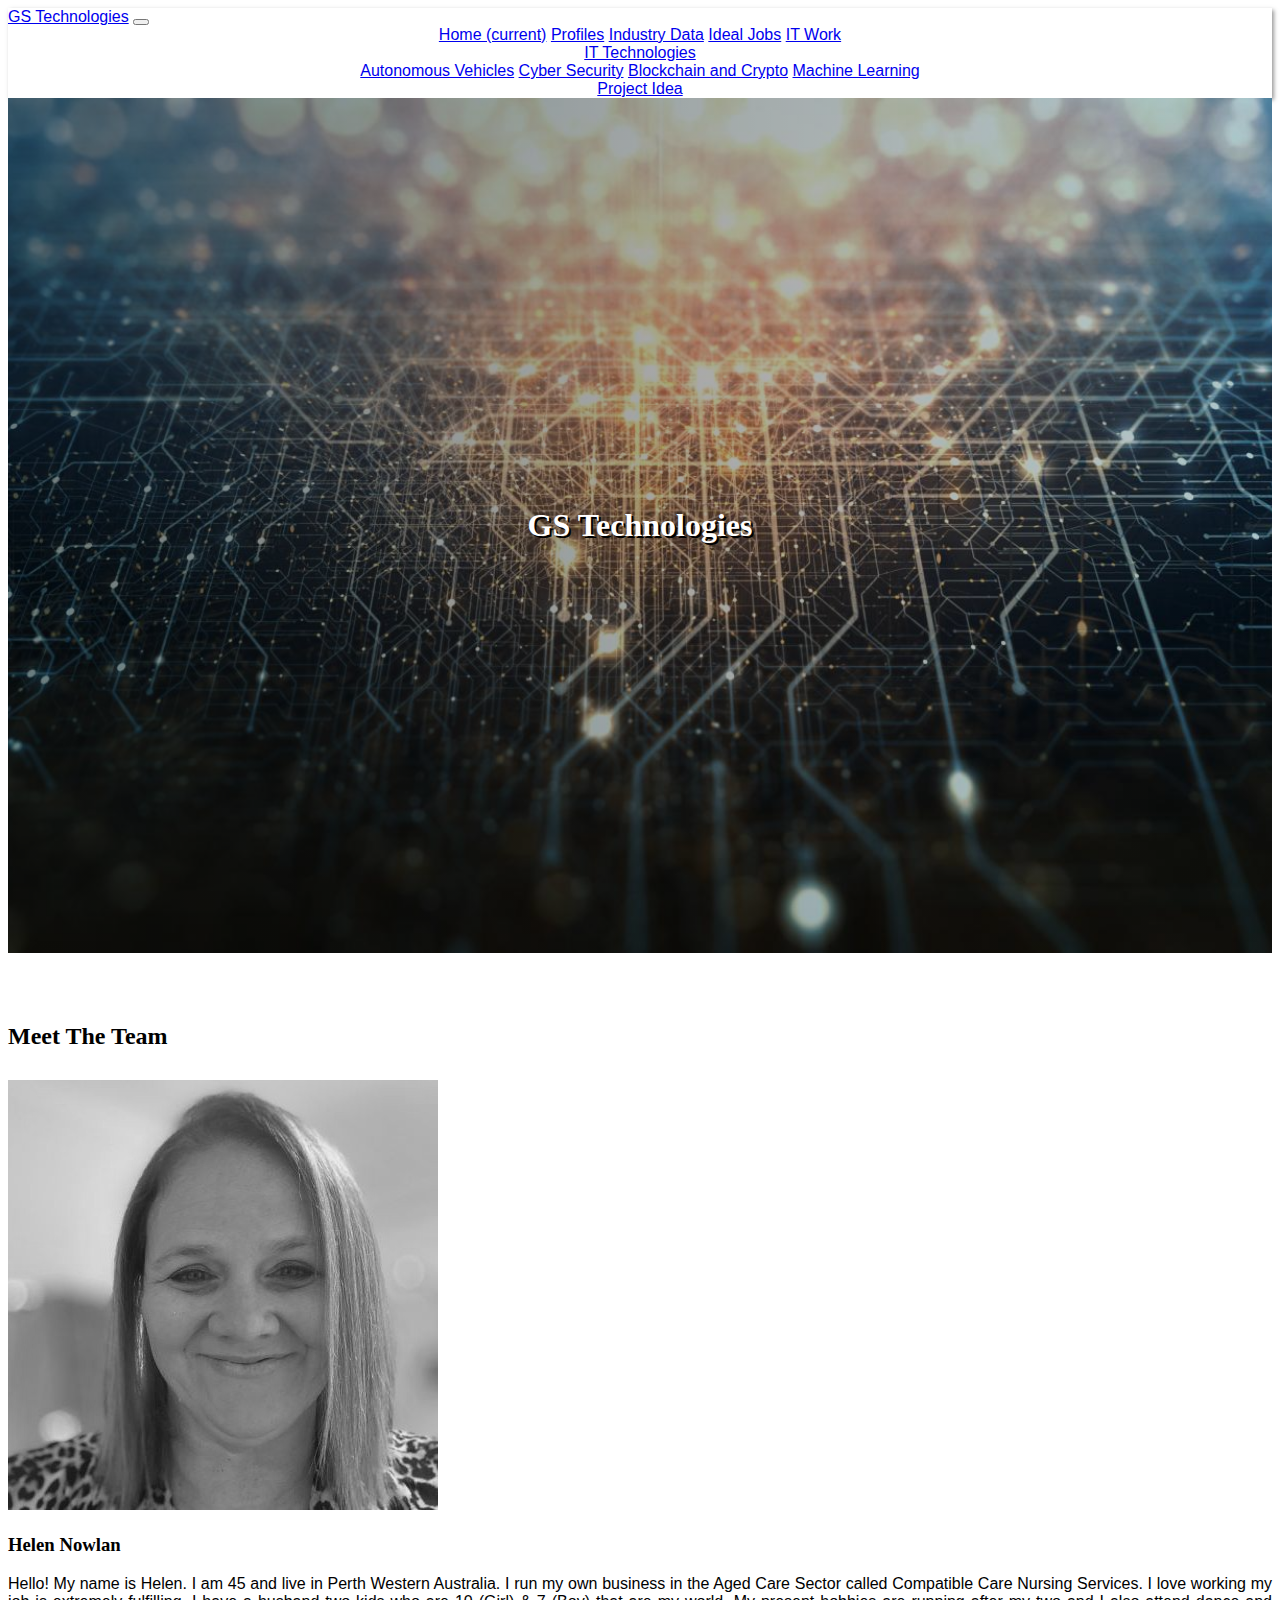
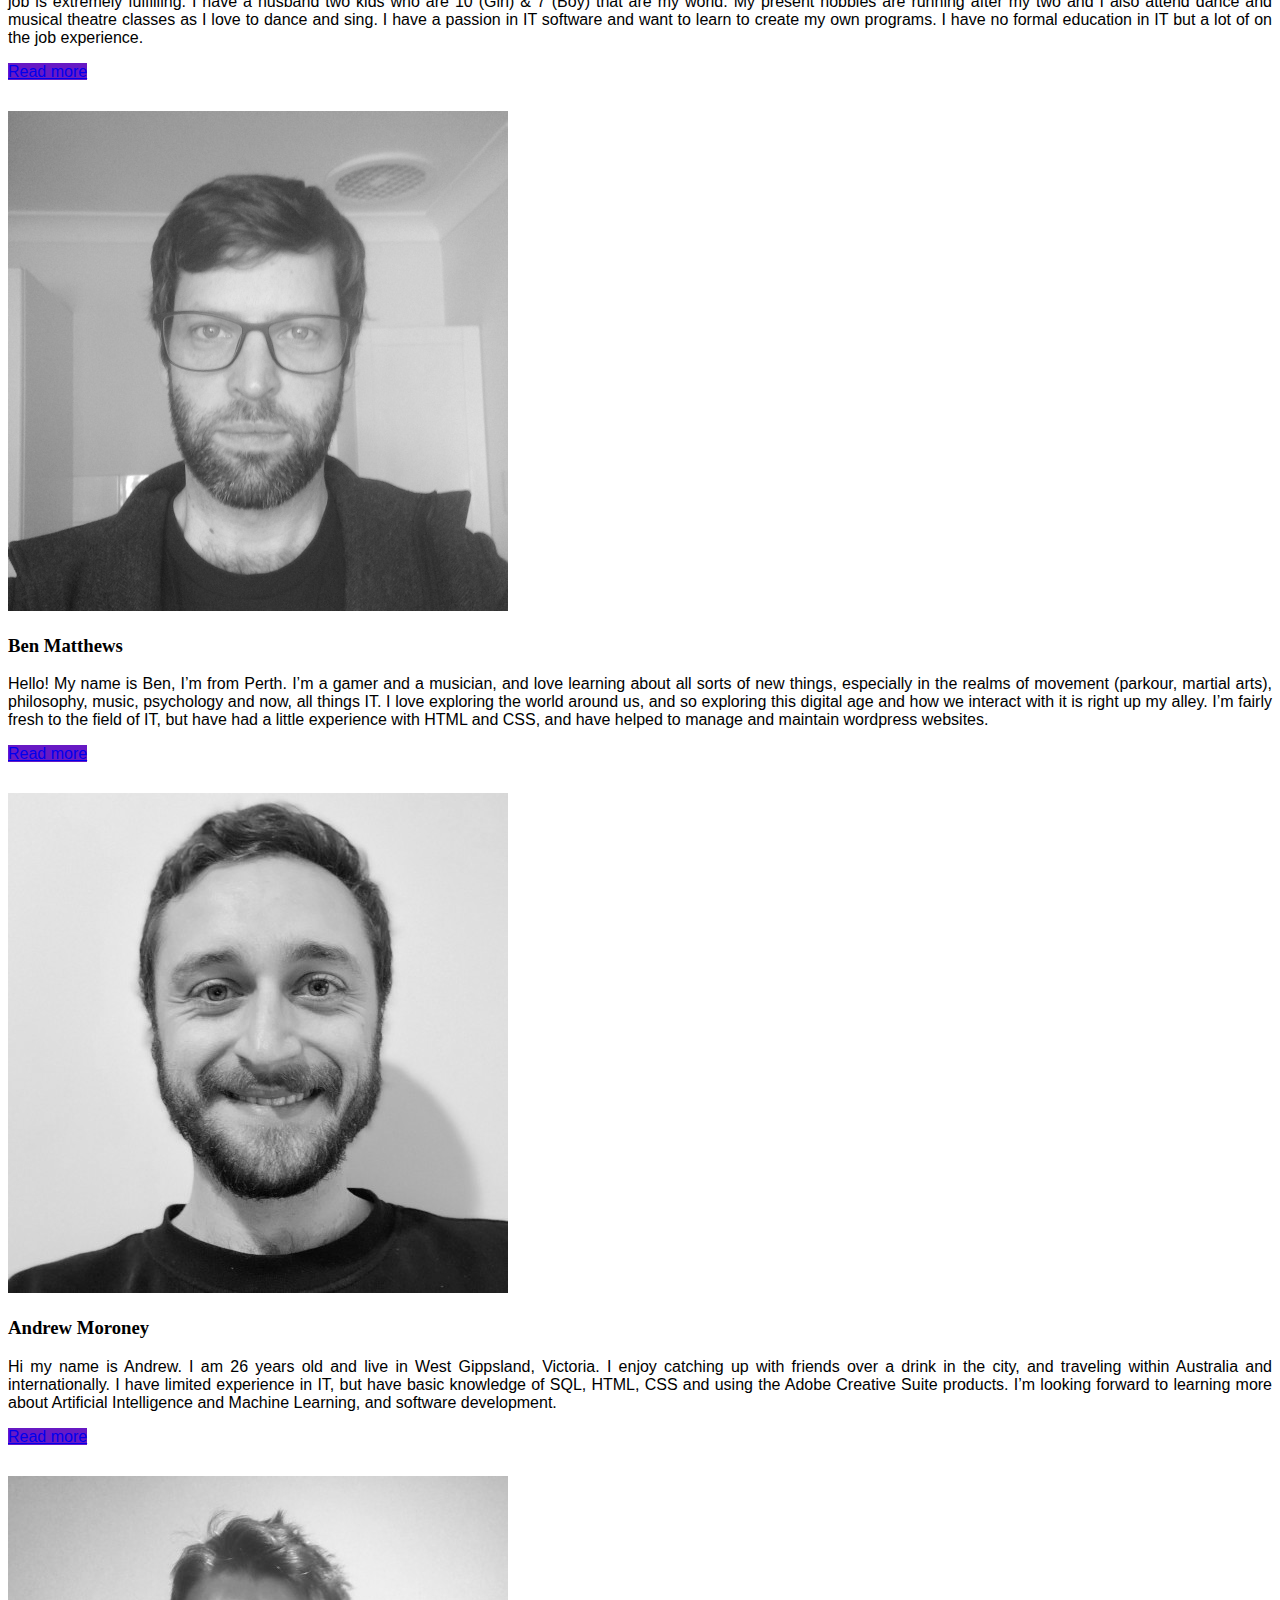
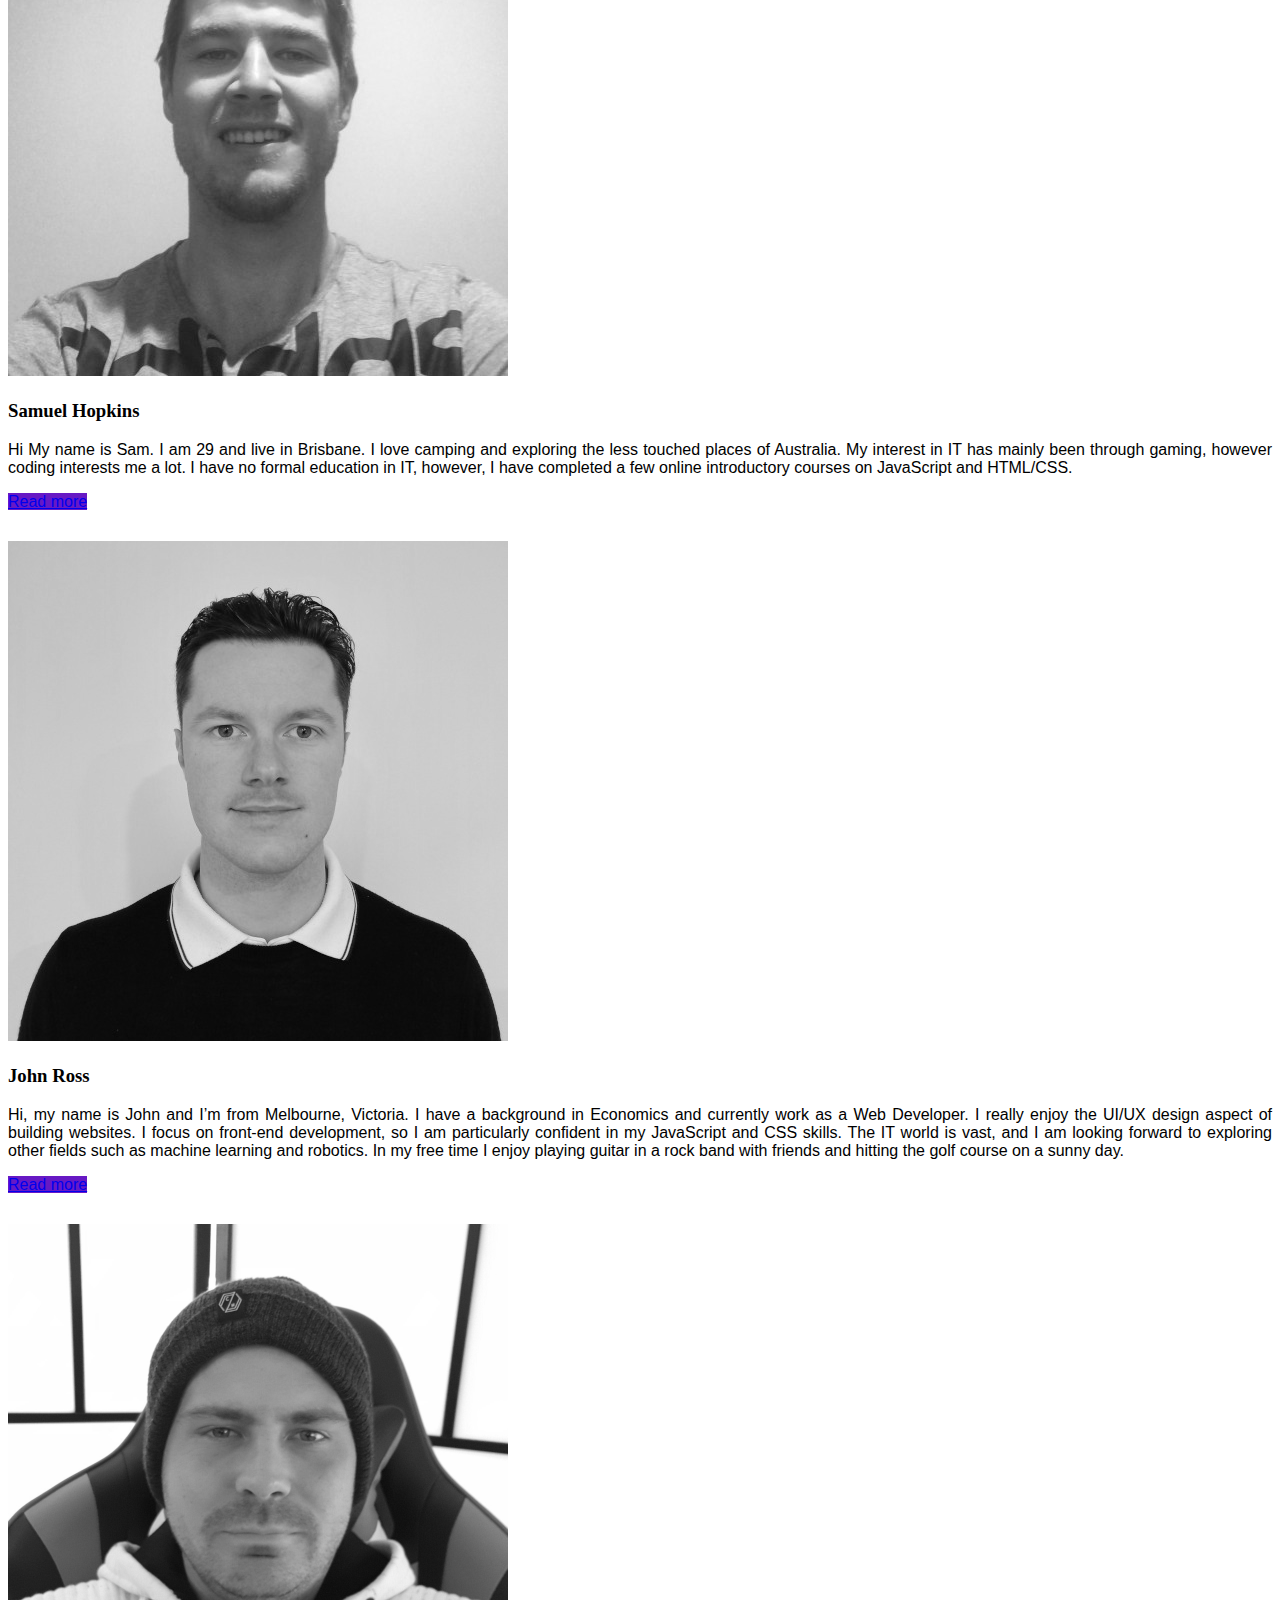
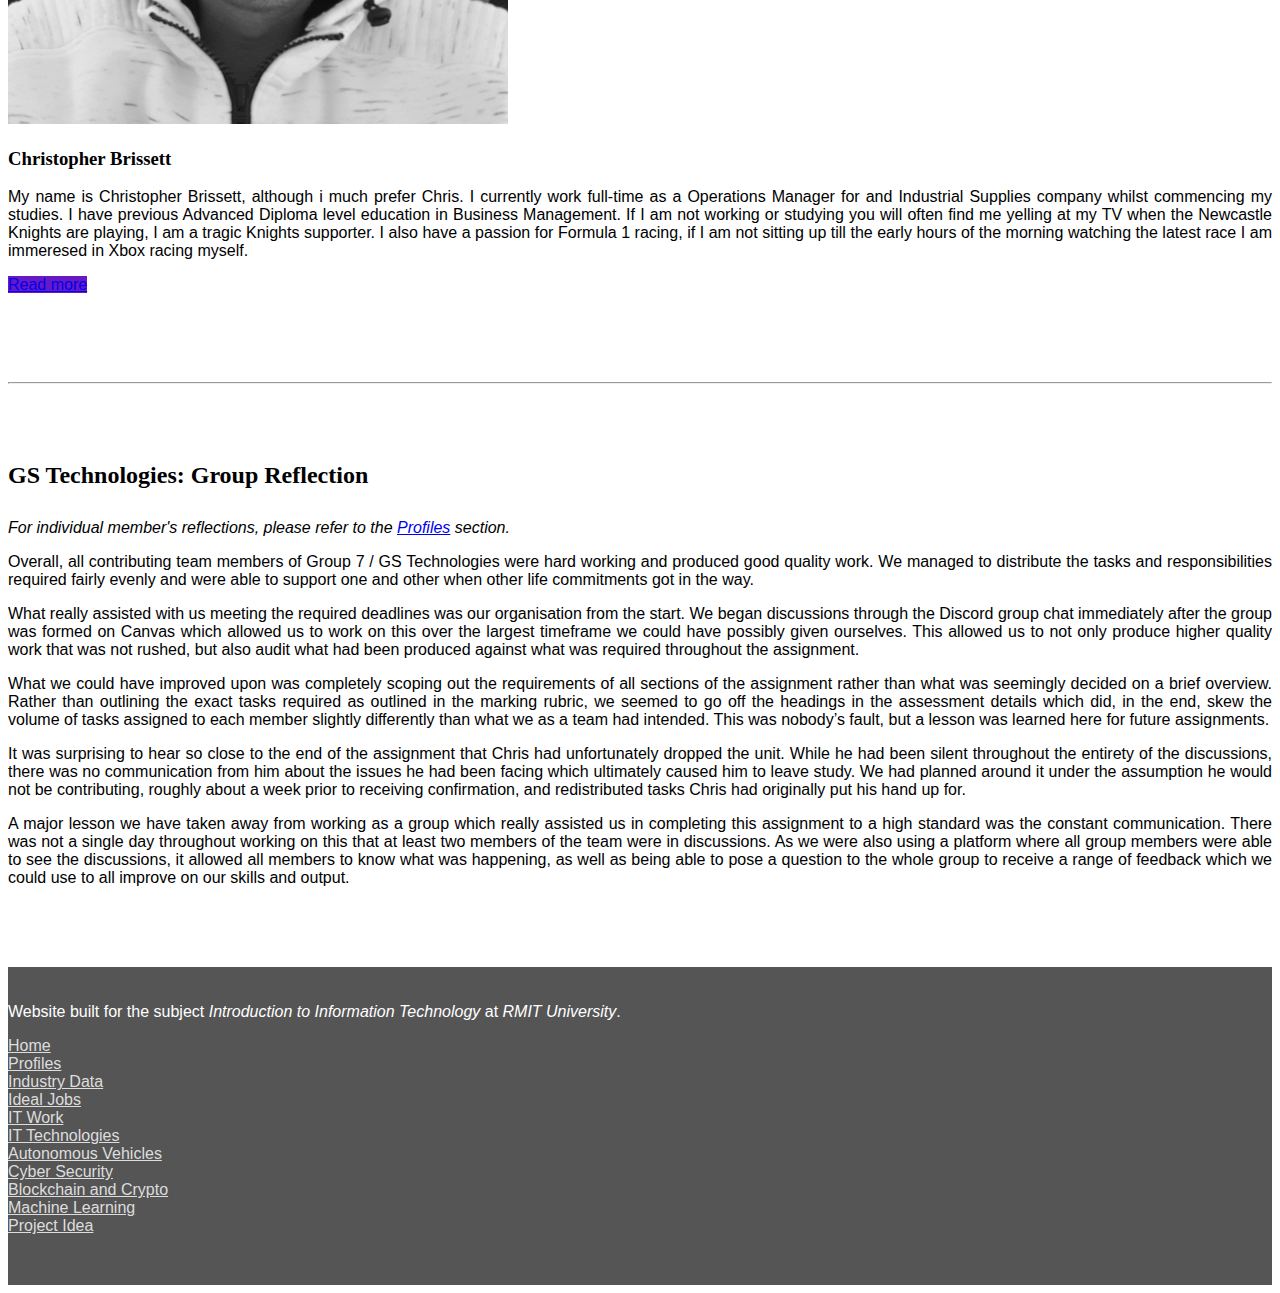
==== index.html @ de4e7d11 "Added website files" ====
<!DOCTYPE html>
<html>

<head>
  <meta charset="utf-8" />
  <meta http-equiv="X-UA-Compatible" content="IE=edge">
  <title>GS Technologies | Home</title>
  <meta name="viewport" content="width=device-width, initial-scale=1">
  <link rel="stylesheet" type="text/css" media="screen" href="main.css" />
  <script src="main.js"></script>

  <!-- Bootstrap CSS -->
  <link rel="stylesheet" href="https://stackpath.bootstrapcdn.com/bootstrap/4.5.0/css/bootstrap.min.css"
    integrity="sha384-9aIt2nRpC12Uk9gS9baDl411NQApFmC26EwAOH8WgZl5MYYxFfc+NcPb1dKGj7Sk" crossorigin="anonymous">

  <!-- Custom Styles -->
  <link rel="stylesheet" href="style.css">
</head>

<body>
  <nav class="navbar fixed-top navbar-expand-lg navbar-dark bg-dark">
    <a class="navbar-brand" href="./index.html">GS Technologies</a>
    <button class="navbar-toggler" type="button" data-toggle="collapse" data-target="#navbarNavAltMarkup"
      aria-controls="navbarNavAltMarkup" aria-expanded="false" aria-label="Toggle navigation">
      <span class="navbar-toggler-icon"></span>
    </button>
    <div class="collapse navbar-collapse" id="navbarNavAltMarkup">
      <div class="navbar-nav">
        <a class="nav-item nav-link active" href="./index.html">Home <span class="sr-only">(current)</span></a>
        <a class="nav-item nav-link" href="./profiles.html">Profiles</a>
        <a class="nav-item nav-link" href="./industry-data.html">Industry Data</a>
        <a class="nav-item nav-link" href="./ideal-jobs.html">Ideal Jobs</a>
        <a class="nav-item nav-link" href="./it-work.html">IT Work</a>
        <li class="nav-item dropdown">
          <a class="nav-link dropdown-toggle" href="./it-technologies.html" id="navbarDropdownMenuLink" role="button"
            data-toggle="dropdown" aria-haspopup="true" aria-expanded="false">
            IT Technologies
          </a>
          <div class="dropdown-menu" aria-labelledby="navbarDropdownMenuLink">
            <a class="dropdown-item" href="./IT-Technologies/autonomous-vehicles.html">Autonomous Vehicles</a>
            <a class="dropdown-item" href="./IT-Technologies/cyber-security.html">Cyber Security</a>
            <a class="dropdown-item" href="./IT-Technologies/blockchain-crypto.html">Blockchain and Crypto</a>
            <a class="dropdown-item" href="./IT-Technologies/machine-learning.html">Machine Learning</a>
          </div>
        </li>
        <a class="nav-item nav-link" href="./project-idea.html">Project Idea</a>
      </div>
    </div>
  </nav>

  <header>
    <div class="hero">
      <div class="hero__title">
        <h1 class="hero__title--main display-4">GS Technologies</h1>
      </div>
    </div>
  </header>

  <section>
    <div class="container">
      <div class="row">
        <div class="col">
          <h2 class="section-title">Meet The Team</h2>
        </div>
      </div>
      <!-- image left text right -->
      <div class="row">
        <div class="col-lg-3 u-margin-bottom-small">
          <img class="img-thumbnail team-member-photo" src="./img/helen-profile-pic.jpg" alt="Team member photo">
        </div>
        <div class="col-lg-9">
          <h3>Helen Nowlan</h3>
          <p>
            Hello! My name is Helen. I am 45 and live in Perth Western Australia. I run my own business in the Aged
            Care Sector called Compatible Care Nursing Services. I love working my job is extremely fulfilling.
            I have a husband two kids who are 10 (Girl) & 7 (Boy) that are my world. My present hobbies
            are running after my two and I also attend dance and musical theatre classes as I love to
            dance and sing. I have a passion in IT software and want to learn to create my own programs.
            I have no formal education in IT but a lot of on the job experience.
          </p>
          <a class="btn btn-primary" href="./profiles.html">Read more</a>
        </div>
      </div>
      <!-- text left image right -->
      <div class="row u-flex-row-reverse">
        <div class="col-lg-3 u-margin-bottom-small">
          <img class="img-thumbnail team-member-photo" src="./img/ben-profile-pic.jpg" alt="Team member photo">
        </div>
        <div class="col-lg-9">
          <h3>Ben Matthews</h3>
          <p>
            Hello! My name is Ben, I’m from Perth. I’m a gamer and a musician, and love learning about all sorts
            of new things, especially in the realms of movement (parkour, martial arts), philosophy,
            music, psychology and now, all things IT. I love exploring the world around us, and so exploring
            this digital age and how we interact with it is right up my alley. I’m fairly fresh to the
            field of IT, but have had a little experience with HTML and CSS, and have helped to manage
            and maintain wordpress websites.
          </p>
          <a class="btn btn-primary" href="./profiles.html">Read more</a>
        </div>
      </div>
      <!-- image left text right -->
      <div class="row">
        <div class="col-lg-3 u-margin-bottom-small">
          <img class="img-thumbnail team-member-photo" src="./img/andrew-profile-pic.jpg" alt="Team member photo">
        </div>
        <div class="col-lg-9">
          <h3>Andrew Moroney</h3>
          <p>
            Hi my name is Andrew. I am 26 years old and live in West Gippsland, Victoria. I enjoy catching up with
            friends over a drink in the city, and traveling within Australia and internationally. I have
            limited experience in IT, but have basic knowledge of SQL, HTML, CSS and using the Adobe
            Creative Suite products. I’m looking forward to learning more about Artificial Intelligence
            and Machine Learning, and software development.
          </p>
          <a class="btn btn-primary" href="./profiles.html">Read more</a>
        </div>
      </div>
      <!-- text left image right -->
      <div class="row u-flex-row-reverse">
        <div class="col-lg-3 u-margin-bottom-small">
          <img class="img-thumbnail team-member-photo" src="./img/sam-profile-pic.jpg" alt="Team member photo">
        </div>
        <div class="col-lg-9">
          <h3>Samuel Hopkins</h3>
          <p>
            Hi My name is Sam. I am 29 and live in Brisbane. I love camping and exploring the less touched places
            of Australia. My interest in IT has mainly been through gaming, however coding interests
            me a lot. I have no formal education in IT, however, I have completed a few online introductory
            courses on JavaScript and HTML/CSS.
          </p>
          <a class="btn btn-primary" href="./profiles.html">Read more</a>
        </div>
      </div>
      <!-- image left text right -->
      <div class="row">
        <div class="col-lg-3 u-margin-bottom-small">
          <img class="img-thumbnail team-member-photo" src="./img/john-profile-pic.jpg" alt="Team member photo">
        </div>
        <div class="col-lg-9">
          <h3>John Ross</h3>
          <p>
            Hi, my name is John and I’m from Melbourne, Victoria. I have a background in Economics and currently
            work as a Web Developer. I really enjoy the UI/UX design aspect of building websites. I focus
            on front-end development, so I am particularly confident in my JavaScript and CSS skills.
            The IT world is vast, and I am looking forward to exploring other fields such as machine
            learning and robotics. In my free time I enjoy playing guitar in a rock band with friends
            and hitting the golf course on a sunny day.
          </p>
          <a class="btn btn-primary" href="./profiles.html">Read more</a>
        </div>
      </div>
      <!-- text left image right -->
      <div class="row u-flex-row-reverse">
        <div class="col-lg-3 u-margin-bottom-small">
          <img class="img-thumbnail team-member-photo" src="./img/chris-profile-pic.png" alt="Team member photo">
        </div>
        <div class="col-lg-9">
          <h3>Christopher Brissett</h3>
          <p>
            My name is Christopher Brissett, although i much prefer Chris. I currently work full-time as a Operations
            Manager for and Industrial Supplies company whilst commencing my studies. I have previous
            Advanced Diploma level education in Business Management. If I am not working or studying
            you will often find me yelling at my TV when the Newcastle Knights are playing, I am a tragic
            Knights supporter. I also have a passion for Formula 1 racing, if I am not sitting up till
            the early hours of the morning watching the latest race I am immeresed in Xbox racing myself.
          </p>
          <a class="btn btn-primary" href="./profiles.html">Read more</a>
        </div>
      </div>
    </div>
  </section>
  <hr>
  <section>
    <div class="container">
      <div class="row">
        <div class="col">
          <h2>GS Technologies: Group Reflection</h2>
        </div>
      </div>
      <div class="row">
        <div class="col">
          <p>
            <em>For individual member's reflections, please refer to the <a href="./profiles.html">Profiles</a>
              section.</em>
          </p>
          <p>
            Overall, all contributing team members of Group 7 / GS Technologies were hard working and produced good
            quality work. We managed to distribute the tasks and responsibilities required fairly evenly
            and were able to support one and other when other life commitments got in the way.
          </p>
          <p>
            What really assisted with us meeting the required deadlines was our organisation from the start. We began
            discussions through the Discord group chat immediately after the group was formed on Canvas
            which allowed us to work on this over the largest timeframe we could have possibly given
            ourselves. This allowed us to not only produce higher quality work that was not rushed, but
            also audit what had been produced against what was required throughout the assignment.
          </p>
          <p>
            What we could have improved upon was completely scoping out the requirements of all sections of the assignment
            rather than what was seemingly decided on a brief overview. Rather than outlining the exact
            tasks required as outlined in the marking rubric, we seemed to go off the headings in the
            assessment details which did, in the end, skew the volume of tasks assigned to each member
            slightly differently than what we as a team had intended. This was nobody’s fault, but a
            lesson was learned here for future assignments.
          </p>
          <p>
            It was surprising to hear so close to the end of the assignment that Chris had unfortunately dropped
            the unit. While he had been silent throughout the entirety of the discussions, there was
            no communication from him about the issues he had been facing which ultimately caused him
            to leave study. We had planned around it under the assumption he would not be contributing,
            roughly about a week prior to receiving confirmation, and redistributed tasks Chris had originally
            put his hand up for.
          </p>
          <p>
            A major lesson we have taken away from working as a group which really assisted us in completing this
            assignment to a high standard was the constant communication. There was not a single day
            throughout working on this that at least two members of the team were in discussions. As
            we were also using a platform where all group members were able to see the discussions, it
            allowed all members to know what was happening, as well as being able to pose a question
            to the whole group to receive a range of feedback which we could use to all improve on our
            skills and output.
          </p>
        </div>
      </div>
    </div>
  </section>

  <footer>
    <div class="container">
      <p class="text-center">
        Website built for the subject <em>Introduction to Information Technology</em> at <em>RMIT University</em>.
      </p>
      <div class="row">
        <div class="col-md">
          <a href="./index.html">Home</a>
        </div>
        <div class="col-md">
          <a href="./profiles.html">Profiles</a>
        </div>
        <div class="col-md">
          <a href="./industry-data.html">Industry Data</a>
        </div>
        <div class="col-md">
          <a href="./ideal-jobs.html">Ideal Jobs</a>
        </div>
        <div class="col-md">
          <a href="./it-work.html">IT Work</a>
        </div>
        <div class="col-md">
          <a href="./it-technologies.html">IT Technologies</a> <br>
          <a href="./IT-Technologies/autonomous-vehicles.html">Autonomous Vehicles</a> <br>
          <a href="./IT-Technologies/cyber-security.html">Cyber Security</a> <br>
          <a href="./IT-Technologies/blockchain-crypto.html">Blockchain and Crypto</a> <br>
          <a href="./IT-Technologies/machine-learning.html">Machine Learning</a>
        </div>
        <div class="col-md">
          <a href="./project-idea.html">Project Idea</a>
        </div>
      </div>
    </div>
  </footer>

  <!-- Bootstrap JS -->
  <script src="https://code.jquery.com/jquery-3.5.1.slim.min.js" integrity="sha384-DfXdz2htPH0lsSSs5nCTpuj/zy4C+OGpamoFVy38MVBnE+IbbVYUew+OrCXaRkfj"
    crossorigin="anonymous">
  </script>
  <script src="https://cdn.jsdelivr.net/npm/popper.js@1.16.0/dist/umd/popper.min.js" integrity="sha384-Q6E9RHvbIyZFJoft+2mJbHaEWldlvI9IOYy5n3zV9zzTtmI3UksdQRVvoxMfooAo"
    crossorigin="anonymous">
  </script>
  <script src="https://stackpath.bootstrapcdn.com/bootstrap/4.5.0/js/bootstrap.min.js" integrity="sha384-OgVRvuATP1z7JjHLkuOU7Xw704+h835Lr+6QL9UvYjZE3Ipu6Tp75j7Bh/kR0JKI"
    crossorigin="anonymous">
  </script>
</body>

</html>
---- style.css ----
html {
  font-family: 'Roboto', sans-serif;
}

.navbar {
  box-shadow: 2px 2px 4px #55555599;
}

@media (min-width: 992px) {
  .navbar-expand-lg .navbar-nav {
    width: 100%;
    justify-content: space-around;
  }
}

.navbar-nav {
  text-align: center;
}

p {
  text-align: justify;
}

.hero {
  background-image: linear-gradient(to right, rgba(0, 0, 0, 0.5) 0%, rgba(0, 0, 0, 0.2) 100%), url("img/bg-hero.jpg");
  background-position: center;
  background-size: cover;
  height: 95vh;
  width: 100%;
  display: flex;
  align-items: center;
  justify-content: center;
}

.hero__title {}

.hero__title--main {
  color: #fff;
  text-shadow: 2px 2px #000;
}

section {
  padding: 50px 0;
}

.section-title {
  margin-bottom: 30px;
}

.row {
  margin-bottom: 30px;
}

h1,
h2,
h3,
h4,
h5,
h6 {
  font-family: 'Roboto Slab', serif;
}

.embedded-video {
  width: 560px;
  height: 315px;
}

/* overwrite bootstrap styles for button */
.btn-primary {
  background-color: #6719c4 !important;
  border-color: #6719c4 !important;
}

.btn-primary:hover,
.btn-primary:active {
  background-color: #731cdb;
  border-color: #731cdb;
}

@media (max-width: 768px) {
  .embedded-video {
    width: 90%;
    height: 315px;
  }
}

.image-caption {
  font-size: 80%;
}

.it-work-img-div {
  margin: 0 20px 0 0;
}

.it-work-img {
  width: 200px;
}

.team-member-photo {
  filter: grayscale(100%)
}

.industry-data-reflection {
  border-left: 2px solid #999;
  padding-left: 15px;
  margin-left: 20px;
}

td {
  padding-right: 10px;
}

.table-total {
  border-top: 1px solid #555;
}

.text-references p {
  text-justify: left;
}

footer {
  background-color: #555;
  color: #fff;
  padding: 20px 0;
}

footer a {
  color: #ddd;
  text-decoration: underline;
}

footer a:hover,
footer a:active {
  color: #f8f8f8;
}

/* Utilities */
.u-flex-row-reverse {
  flex-direction: row-reverse;
}

.u-margin-bottom-small {
  margin-bottom: 20px;
}

.u-margin-bottom-medium {
  margin-bottom: 40px;
}

.u-margin-bottom-large {
  margin-bottom: 60px;
}

.u-margin-top-large {
  margin-top: 60px;
}
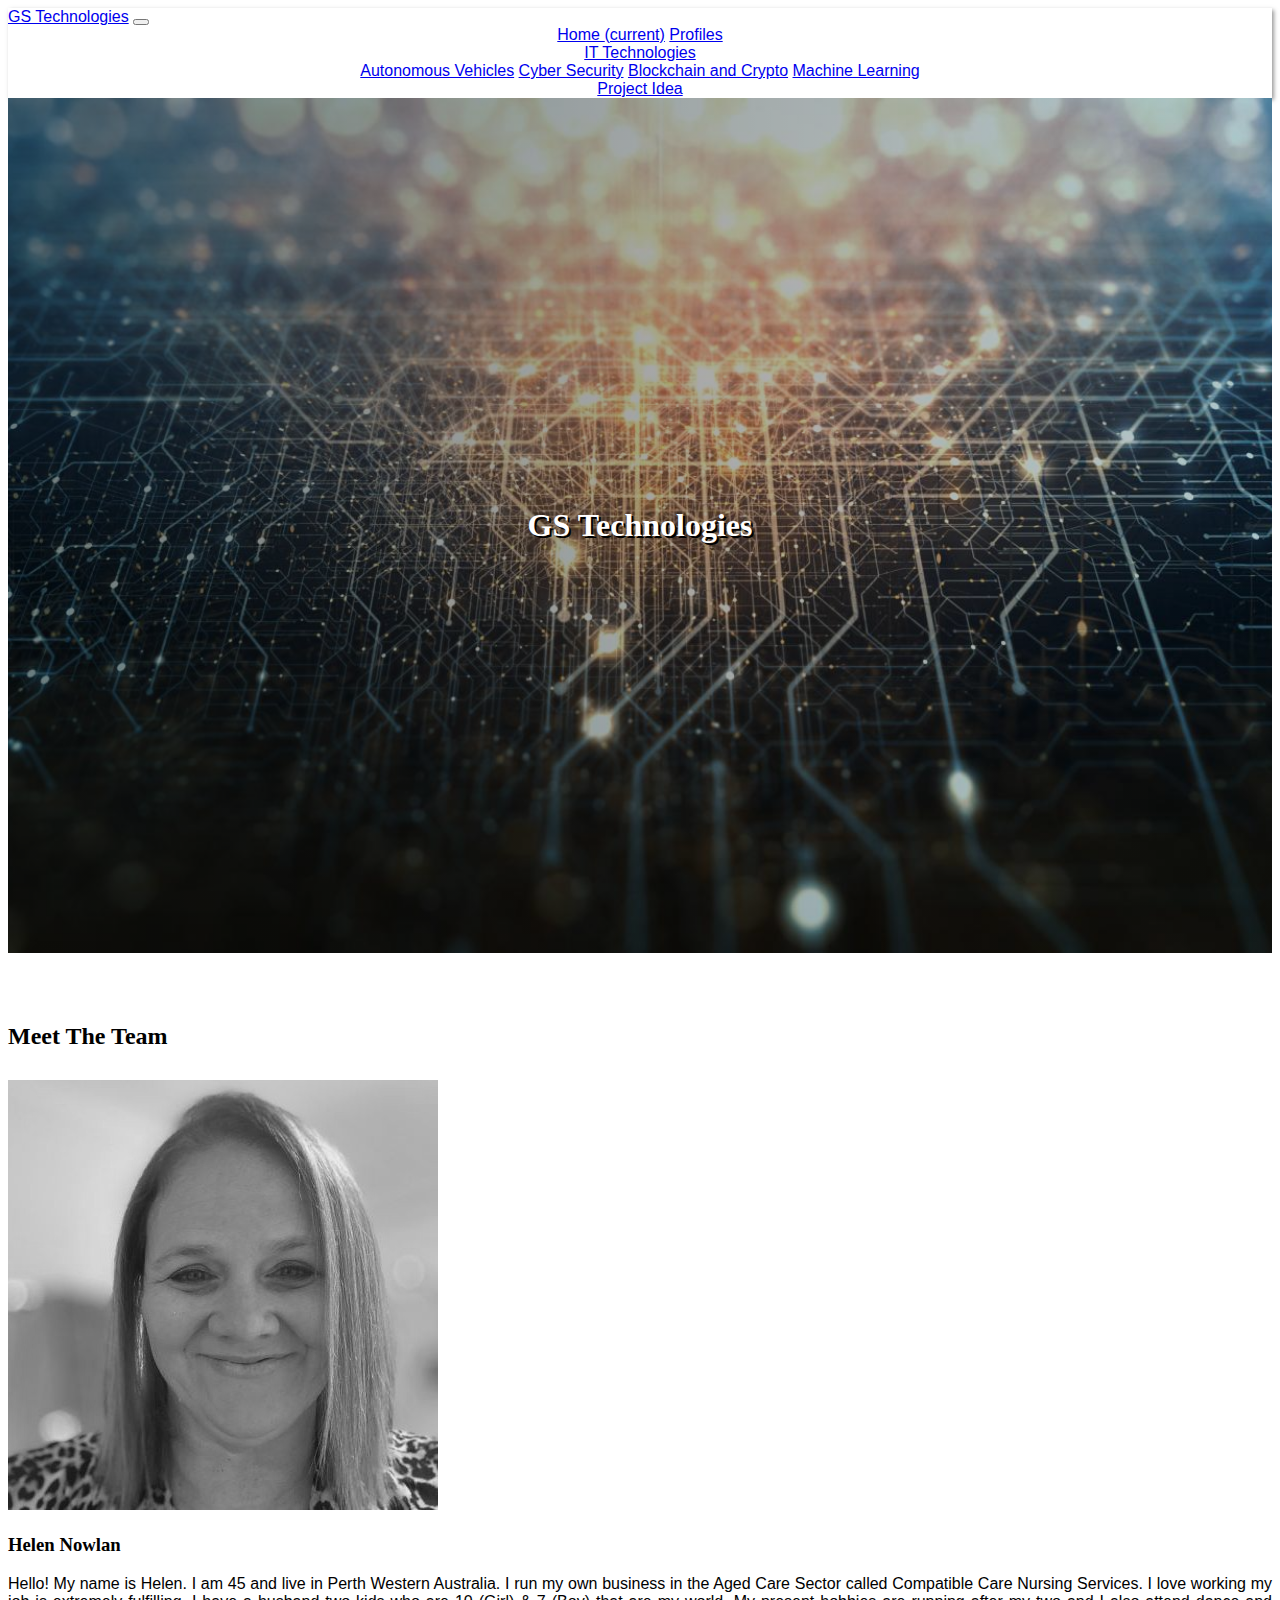
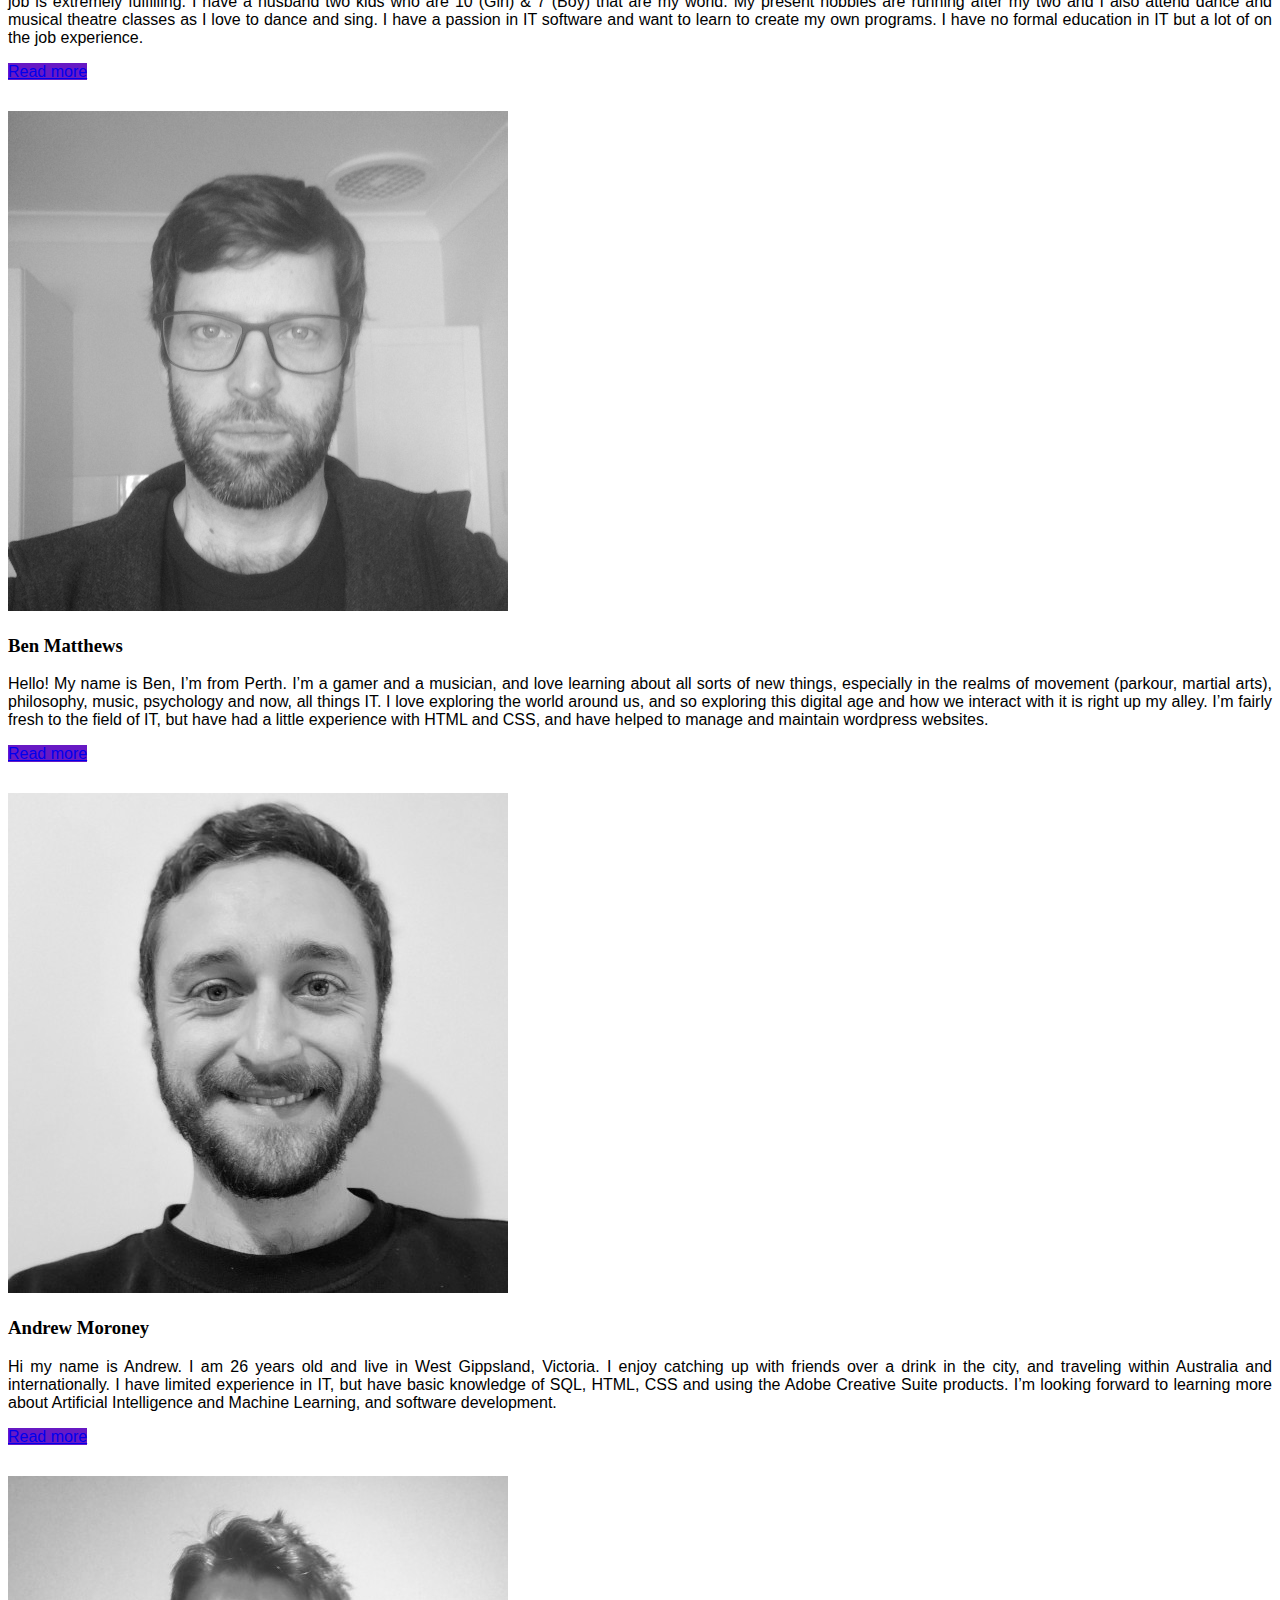
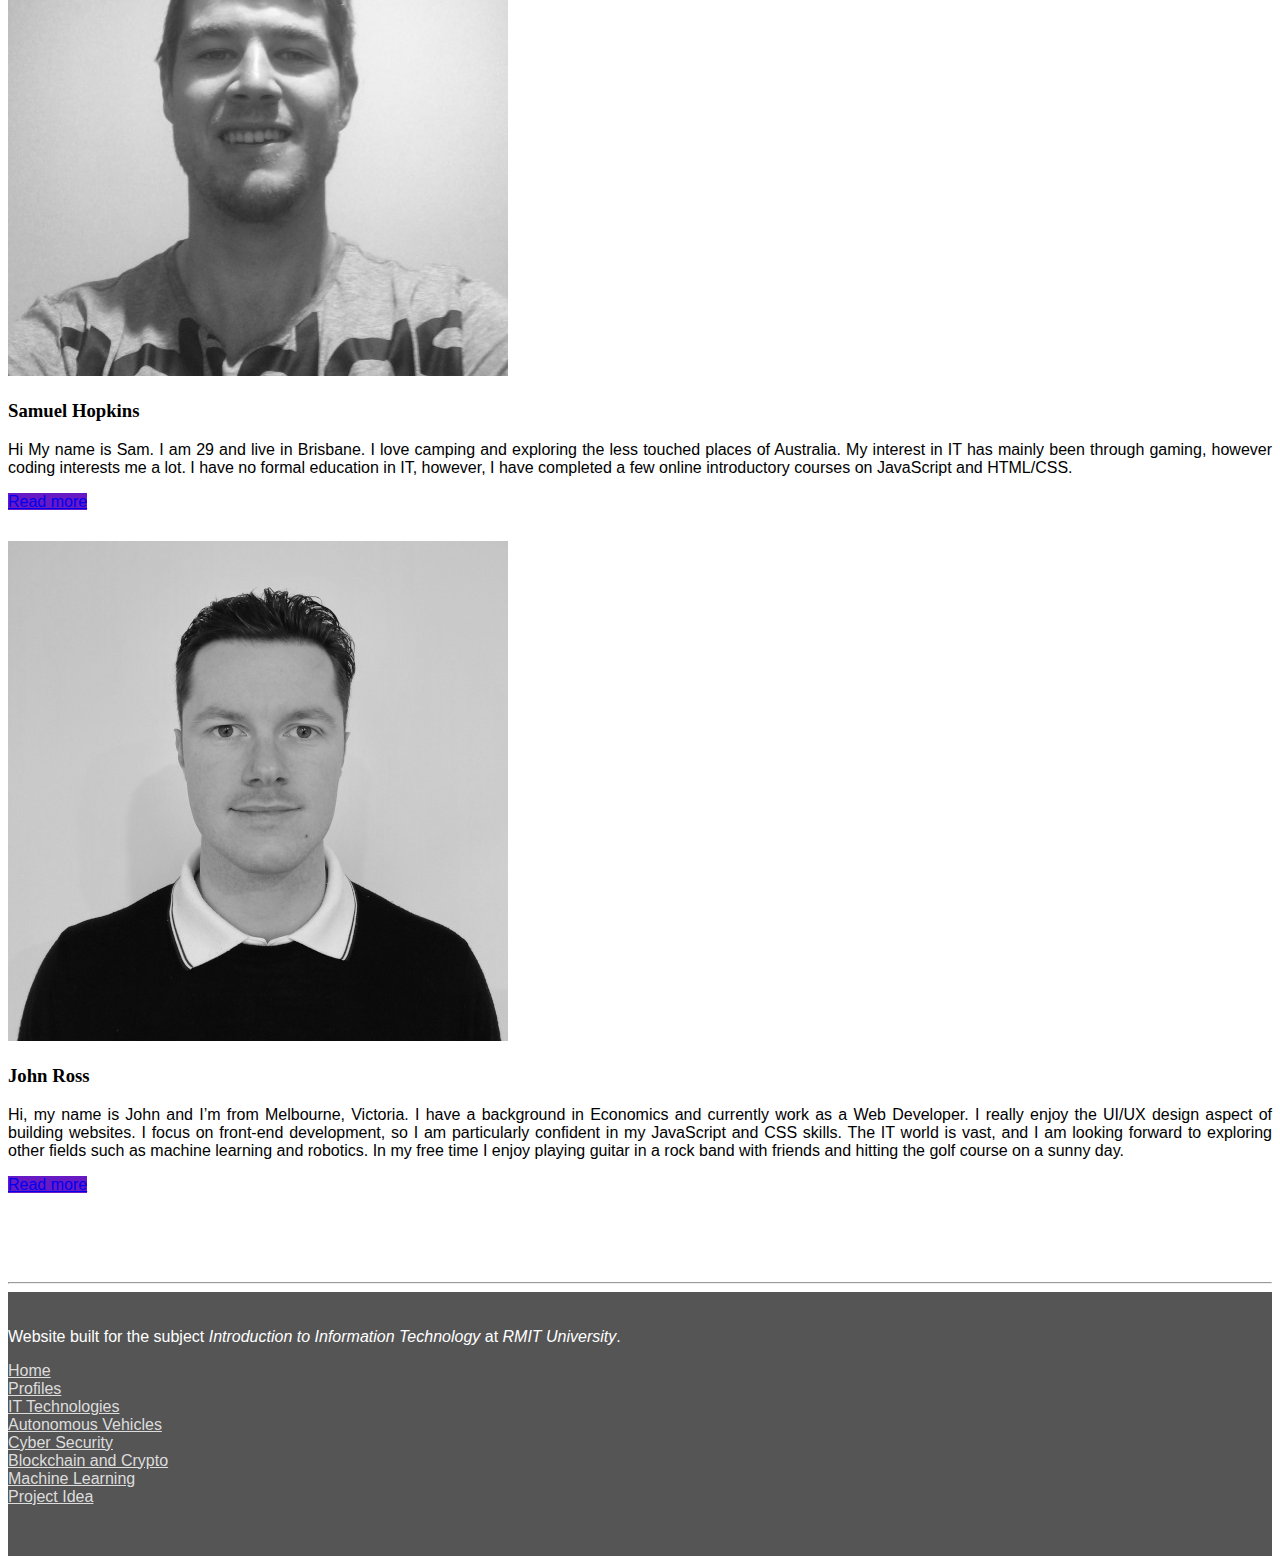
==== commit 7dc1f16b: "removed unnecessary content" ====
--- a/index.html
+++ b/index.html
@@ -28,9 +28,6 @@
       <div class="navbar-nav">
         <a class="nav-item nav-link active" href="./index.html">Home <span class="sr-only">(current)</span></a>
         <a class="nav-item nav-link" href="./profiles.html">Profiles</a>
-        <a class="nav-item nav-link" href="./industry-data.html">Industry Data</a>
-        <a class="nav-item nav-link" href="./ideal-jobs.html">Ideal Jobs</a>
-        <a class="nav-item nav-link" href="./it-work.html">IT Work</a>
         <li class="nav-item dropdown">
           <a class="nav-link dropdown-toggle" href="./it-technologies.html" id="navbarDropdownMenuLink" role="button"
             data-toggle="dropdown" aria-haspopup="true" aria-expanded="false">
@@ -150,28 +147,10 @@
           <a class="btn btn-primary" href="./profiles.html">Read more</a>
         </div>
       </div>
-      <!-- text left image right -->
-      <div class="row u-flex-row-reverse">
-        <div class="col-lg-3 u-margin-bottom-small">
-          <img class="img-thumbnail team-member-photo" src="./img/chris-profile-pic.png" alt="Team member photo">
-        </div>
-        <div class="col-lg-9">
-          <h3>Christopher Brissett</h3>
-          <p>
-            My name is Christopher Brissett, although i much prefer Chris. I currently work full-time as a Operations
-            Manager for and Industrial Supplies company whilst commencing my studies. I have previous
-            Advanced Diploma level education in Business Management. If I am not working or studying
-            you will often find me yelling at my TV when the Newcastle Knights are playing, I am a tragic
-            Knights supporter. I also have a passion for Formula 1 racing, if I am not sitting up till
-            the early hours of the morning watching the latest race I am immeresed in Xbox racing myself.
-          </p>
-          <a class="btn btn-primary" href="./profiles.html">Read more</a>
-        </div>
-      </div>
     </div>
   </section>
   <hr>
-  <section>
+  <!-- <section>
     <div class="container">
       <div class="row">
         <div class="col">
@@ -197,7 +176,8 @@
             also audit what had been produced against what was required throughout the assignment.
           </p>
           <p>
-            What we could have improved upon was completely scoping out the requirements of all sections of the assignment
+            What we could have improved upon was completely scoping out the requirements of all sections of the
+            assignment
             rather than what was seemingly decided on a brief overview. Rather than outlining the exact
             tasks required as outlined in the marking rubric, we seemed to go off the headings in the
             assessment details which did, in the end, skew the volume of tasks assigned to each member
@@ -224,7 +204,7 @@
         </div>
       </div>
     </div>
-  </section>
+  </section> -->
 
   <footer>
     <div class="container">
@@ -239,15 +219,6 @@
           <a href="./profiles.html">Profiles</a>
         </div>
         <div class="col-md">
-          <a href="./industry-data.html">Industry Data</a>
-        </div>
-        <div class="col-md">
-          <a href="./ideal-jobs.html">Ideal Jobs</a>
-        </div>
-        <div class="col-md">
-          <a href="./it-work.html">IT Work</a>
-        </div>
-        <div class="col-md">
           <a href="./it-technologies.html">IT Technologies</a> <br>
           <a href="./IT-Technologies/autonomous-vehicles.html">Autonomous Vehicles</a> <br>
           <a href="./IT-Technologies/cyber-security.html">Cyber Security</a> <br>
@@ -262,14 +233,14 @@
   </footer>
 
   <!-- Bootstrap JS -->
-  <script src="https://code.jquery.com/jquery-3.5.1.slim.min.js" integrity="sha384-DfXdz2htPH0lsSSs5nCTpuj/zy4C+OGpamoFVy38MVBnE+IbbVYUew+OrCXaRkfj"
-    crossorigin="anonymous">
+  <script src="https://code.jquery.com/jquery-3.5.1.slim.min.js"
+    integrity="sha384-DfXdz2htPH0lsSSs5nCTpuj/zy4C+OGpamoFVy38MVBnE+IbbVYUew+OrCXaRkfj" crossorigin="anonymous">
   </script>
-  <script src="https://cdn.jsdelivr.net/npm/popper.js@1.16.0/dist/umd/popper.min.js" integrity="sha384-Q6E9RHvbIyZFJoft+2mJbHaEWldlvI9IOYy5n3zV9zzTtmI3UksdQRVvoxMfooAo"
-    crossorigin="anonymous">
+  <script src="https://cdn.jsdelivr.net/npm/popper.js@1.16.0/dist/umd/popper.min.js"
+    integrity="sha384-Q6E9RHvbIyZFJoft+2mJbHaEWldlvI9IOYy5n3zV9zzTtmI3UksdQRVvoxMfooAo" crossorigin="anonymous">
   </script>
-  <script src="https://stackpath.bootstrapcdn.com/bootstrap/4.5.0/js/bootstrap.min.js" integrity="sha384-OgVRvuATP1z7JjHLkuOU7Xw704+h835Lr+6QL9UvYjZE3Ipu6Tp75j7Bh/kR0JKI"
-    crossorigin="anonymous">
+  <script src="https://stackpath.bootstrapcdn.com/bootstrap/4.5.0/js/bootstrap.min.js"
+    integrity="sha384-OgVRvuATP1z7JjHLkuOU7Xw704+h835Lr+6QL9UvYjZE3Ipu6Tp75j7Bh/kR0JKI" crossorigin="anonymous">
   </script>
 </body>
 
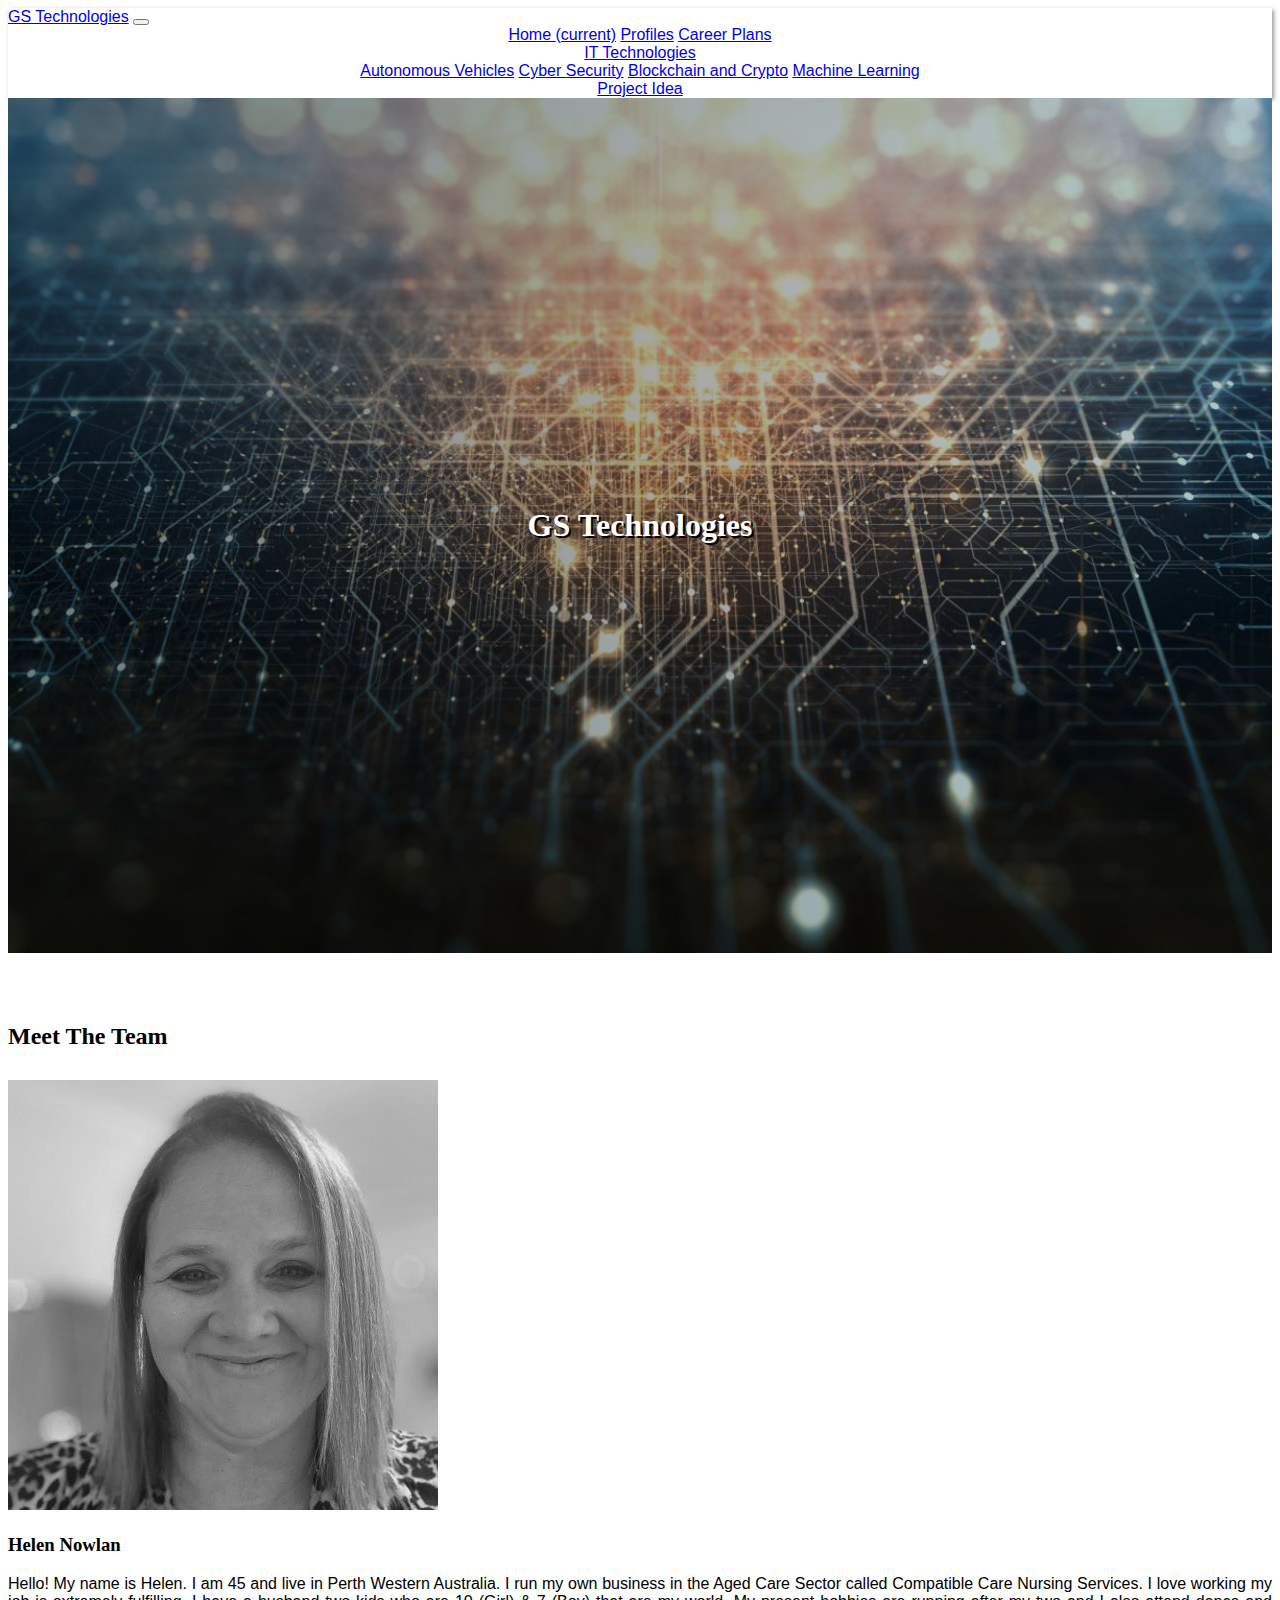
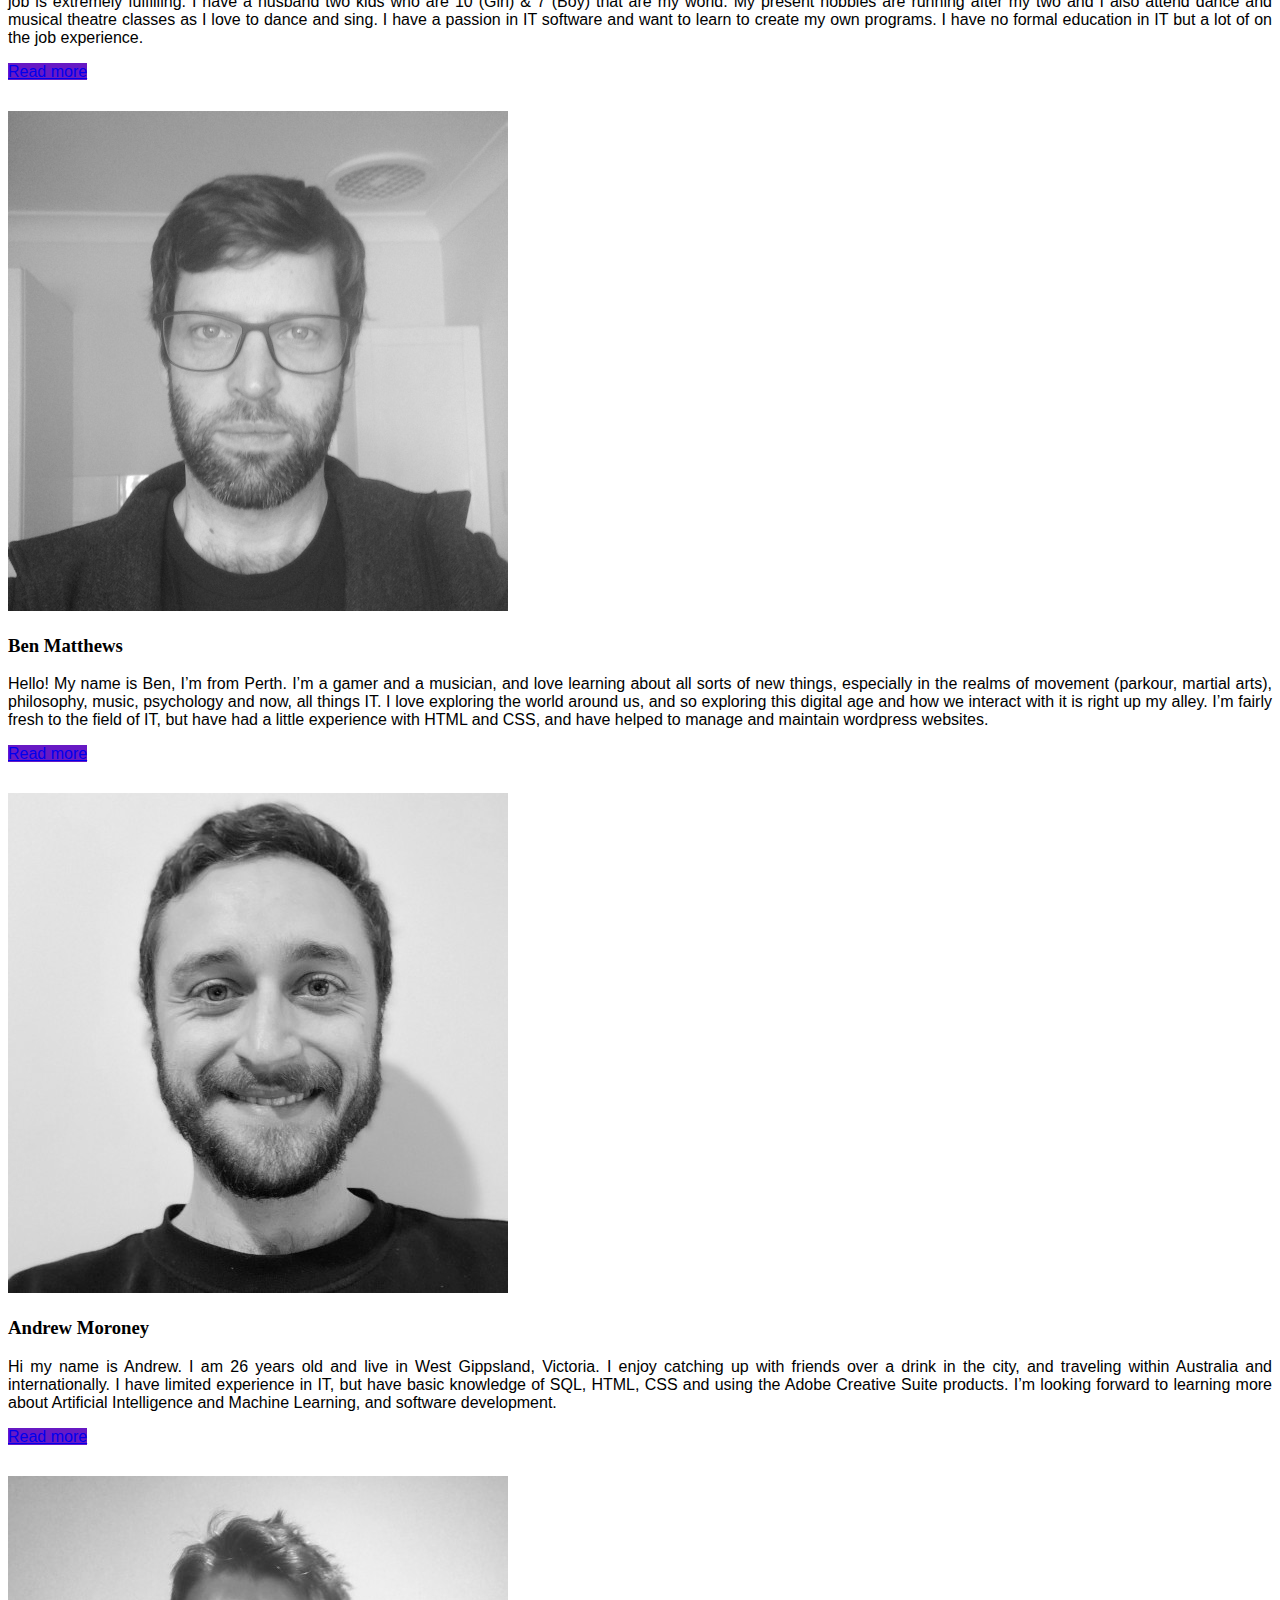
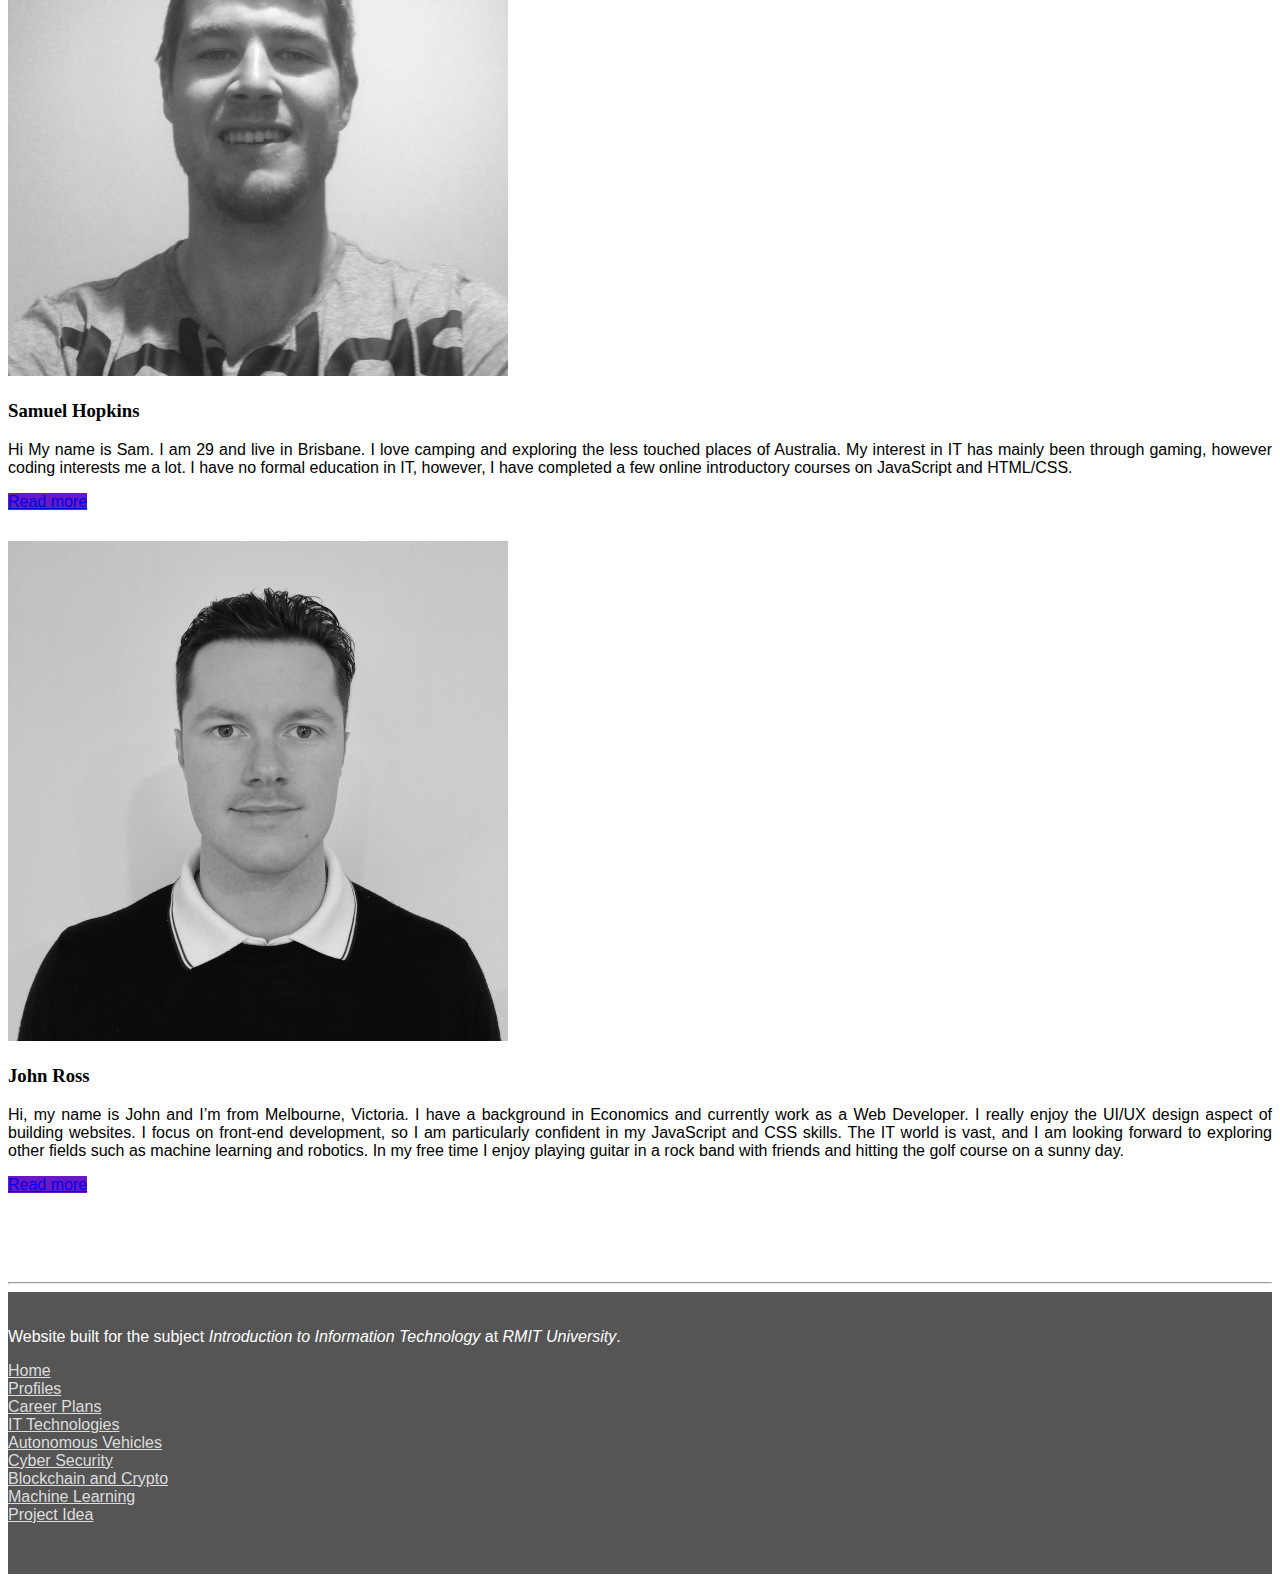
==== commit da8a75ae: "added career-plans page" ====
--- a/index.html
+++ b/index.html
@@ -28,6 +28,7 @@
       <div class="navbar-nav">
         <a class="nav-item nav-link active" href="./index.html">Home <span class="sr-only">(current)</span></a>
         <a class="nav-item nav-link" href="./profiles.html">Profiles</a>
+        <a class="nav-item nav-link" href="./career-plans.html">Career Plans</a>
         <li class="nav-item dropdown">
           <a class="nav-link dropdown-toggle" href="./it-technologies.html" id="navbarDropdownMenuLink" role="button"
             data-toggle="dropdown" aria-haspopup="true" aria-expanded="false">
@@ -219,6 +220,9 @@
           <a href="./profiles.html">Profiles</a>
         </div>
         <div class="col-md">
+          <a href="./career-plans.html">Career Plans</a>
+        </div>
+        <div class="col-md">
           <a href="./it-technologies.html">IT Technologies</a> <br>
           <a href="./IT-Technologies/autonomous-vehicles.html">Autonomous Vehicles</a> <br>
           <a href="./IT-Technologies/cyber-security.html">Cyber Security</a> <br>
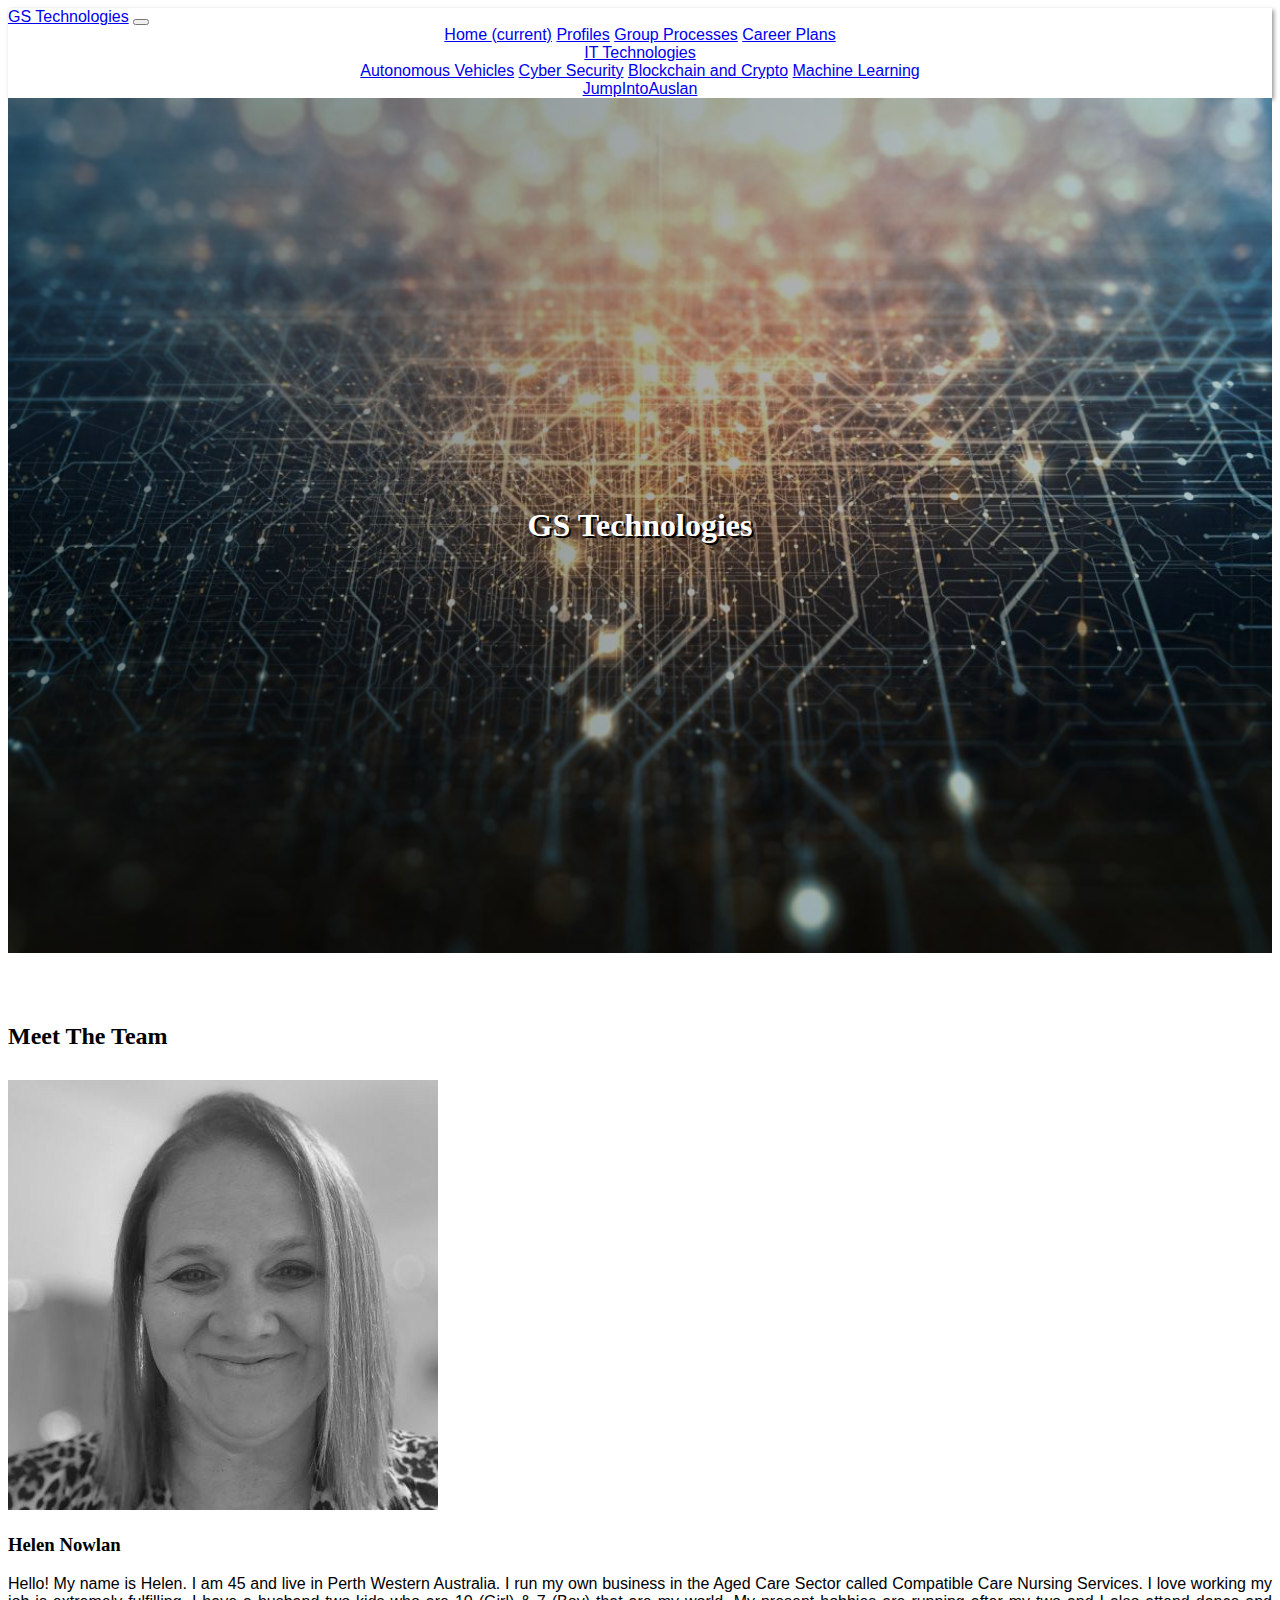
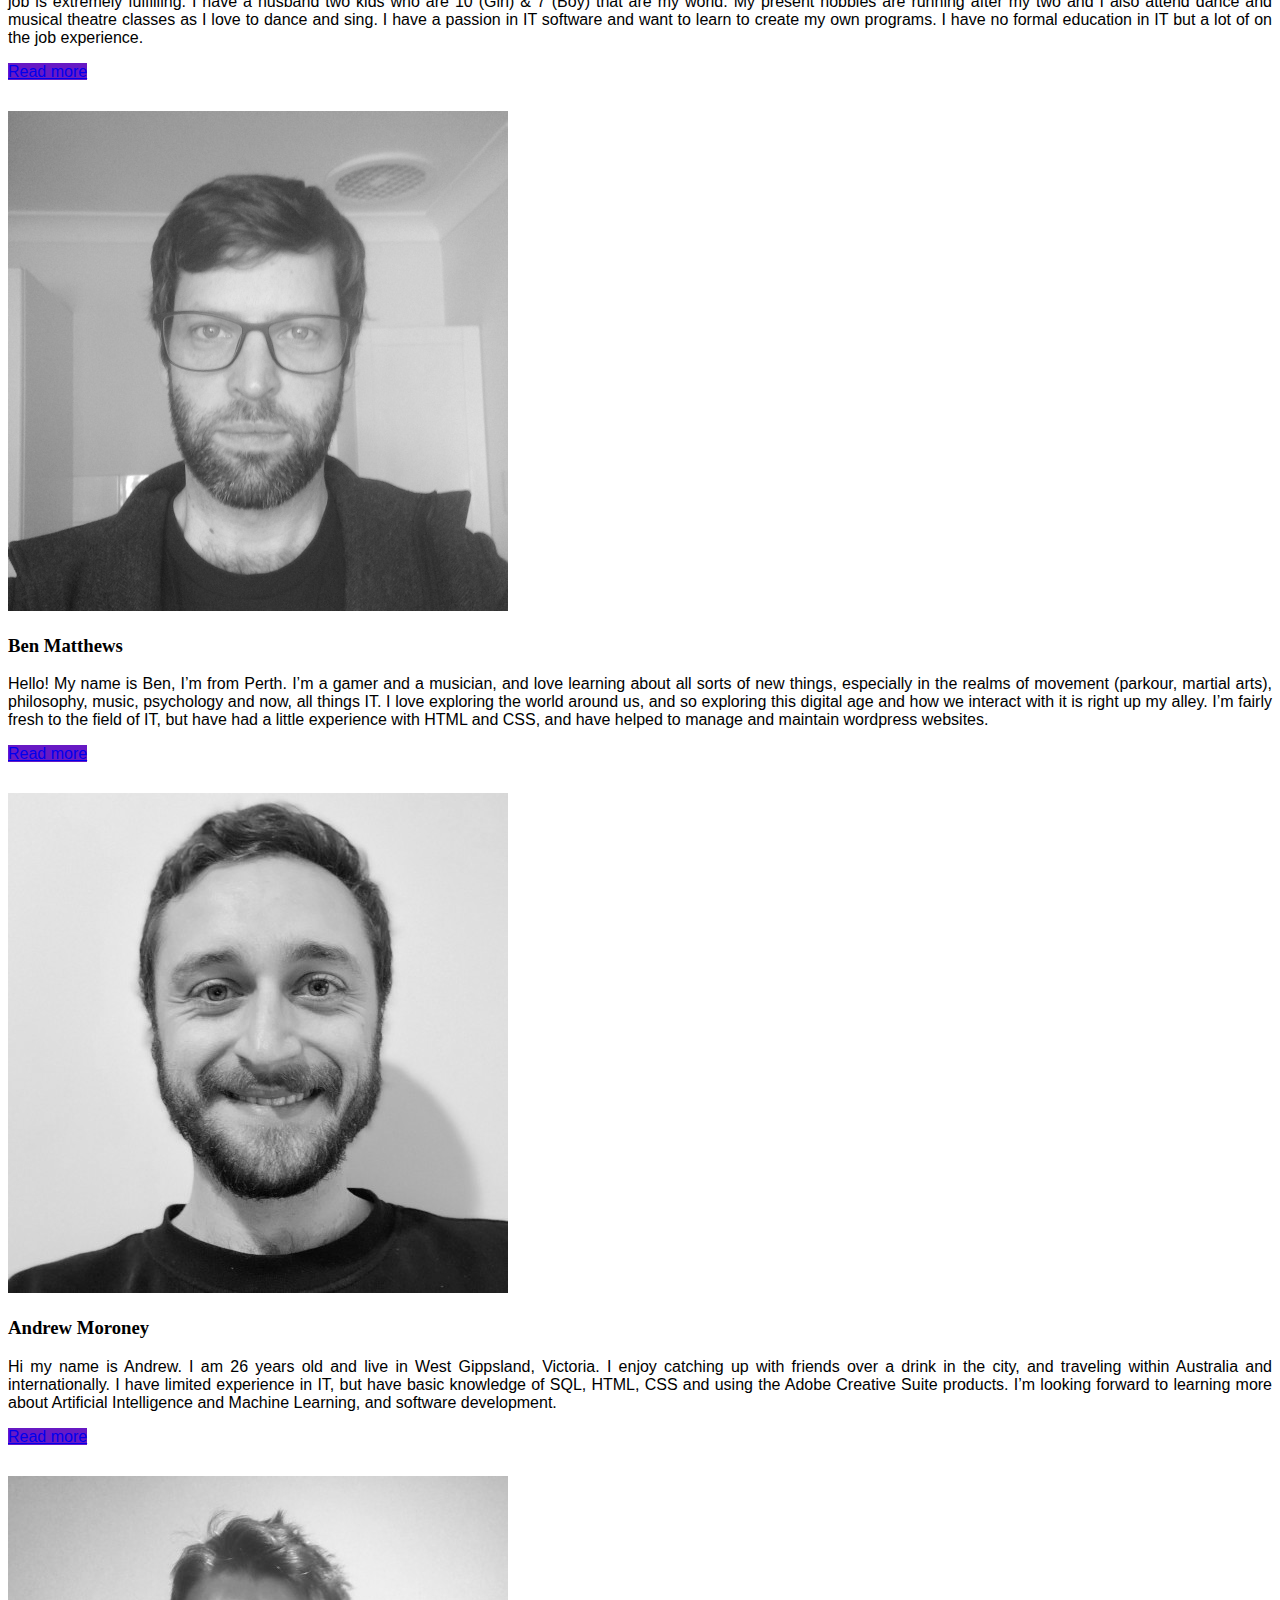
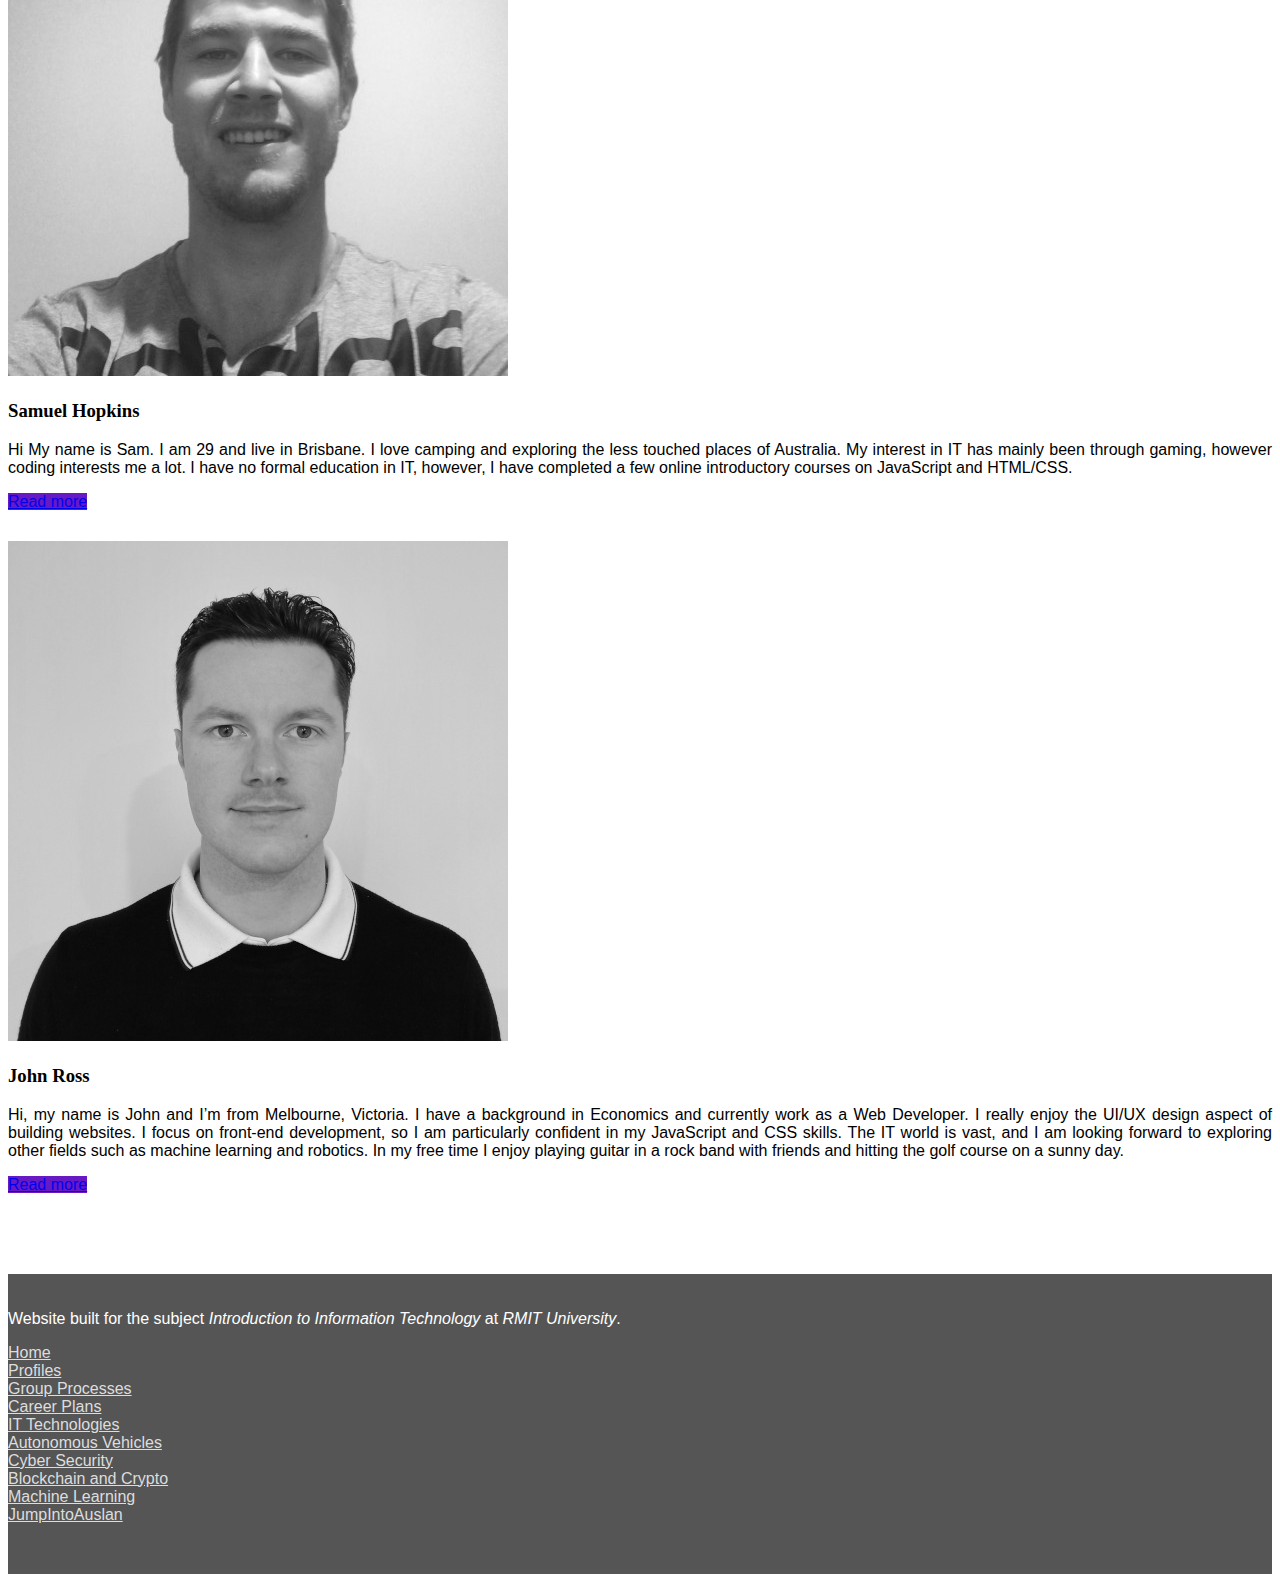
==== commit dc1ab251: "added processes page, updated project page, misc. content updates" ====
--- a/index.html
+++ b/index.html
@@ -28,6 +28,7 @@
       <div class="navbar-nav">
         <a class="nav-item nav-link active" href="./index.html">Home <span class="sr-only">(current)</span></a>
         <a class="nav-item nav-link" href="./profiles.html">Profiles</a>
+        <a class="nav-item nav-link" href="./group-processes.html">Group Processes</a>
         <a class="nav-item nav-link" href="./career-plans.html">Career Plans</a>
         <li class="nav-item dropdown">
           <a class="nav-link dropdown-toggle" href="./it-technologies.html" id="navbarDropdownMenuLink" role="button"
@@ -41,7 +42,7 @@
             <a class="dropdown-item" href="./IT-Technologies/machine-learning.html">Machine Learning</a>
           </div>
         </li>
-        <a class="nav-item nav-link" href="./project-idea.html">Project Idea</a>
+        <a class="nav-item nav-link" href="./jump-into-auslan.html">JumpIntoAuslan</a>
       </div>
     </div>
   </nav>
@@ -150,8 +151,82 @@
       </div>
     </div>
   </section>
-  <hr>
-  <!-- <section>
+  <!-- <hr>
+  <section>
+    <div class="container">
+      <div class="row">
+        <div class="col">
+          <h2>Group Process and Communications</h2>
+        </div>
+      </div>
+      <div class="row">
+        <div class="col">
+          <p>
+            GS Technologies collaborated very well as a group in Assignment Two and we intended to continue our momentum
+            into Assignment Three. It was decided that a formal meeting be organised over Zoom to get everyone on the
+            same page and working on individual tasks. The meeting was held on July 29th with all members present.
+          </p>
+          <p>
+            We discussed how we would each contribute to the project, and how much time we were able to put in given
+            other commitments. We were confident in each other’s reliability and did not anticipate any member becoming
+            unexpectedly unresponsive. Tasks and their timeframes were also allocated to each group member, with a focus
+            on individual strengths and experience.
+          </p>
+          <p>
+            In general, GS Technologies members were satisfied with their efforts and results in Assignment Two. That
+            said, each individual member expressed in their reflections that they felt the proofreading could have been
+            handled better if it had been specifically allocated to one or more members, rather than picked up by anyone
+            who was free to read over sections. This would also allow for everyone to have input in the tone and final
+            representation of the Assignment. It was eventually decided that a buddy system would work best, to avoid
+            one person feeling the pressure to make sure everyone’s work was at the level required for submission.
+          </p>
+          <p>
+            Given the efficiency and success in using Discord as the primary communication tool for Assignment Two, it
+            was decided to continue using Discord for day-to-day communication for Assignment Three. It once again
+            proved itself to be an invaluable tool for the group. Discord allowed us to share updates and provide a
+            platform for any member to request help if needed. Communication between members occurred almost every day
+            over Discord. It also allowed the members to avoid doubling up on tasks as we could ask if anyone had
+            started a section first. Finally, given the members of GS Technologies are spread out across the country, it
+            removed the scheduling issues of trying to organise meetings across different time zones.
+          </p>
+          <p>
+            In addition to Discord, a summary of each task as described in the Assignment Three PDF was added to a group
+            Smartsheet. We used Smartsheet in Assignment Two as well, however for Assignment Three we broke the tasks
+            down in further detail for clarity. This allowed members to quickly reference who was doing what task, what
+            tasks had been completed, and what tasks still required attention, without having to organise another
+            meeting or contact individual members. It was also an effective way for members to reference the specific
+            rubric for the task they were working on.
+          </p>
+          <p>
+            Once again, GitHub was the central place for uploading our completed content and hosting the GS Technologies
+            website. Each group member also created a name.txt file to document their individual contributions.
+          </p>
+          <p>
+            In addition to the tools mentioned above, as group members completed sections of the assignment, they shared
+            them via Google Documents with the other members for proofreading and suggestions. This proved to be a fast
+            and easy way to share content and allow more than one member to work on the same piece of content.
+          </p>
+          <p>
+            A HTML/CSS playground was set up for the group to practice web design work on their allocated content. Each
+            member has different levels of HTML/CSS capabilities and in Assignment Two, our strongest team member
+            handled all the design. The playground was a way for all the team members to have a play with the design of
+            their own content. Due to the fact that we are all studying in this field, we felt it would be beneficial to
+            each try and increase our skills in this area whilst working on our assignment.
+          </p>
+          <p>
+            A follow-up formal meeting to check group progress and get everyone on the same page, ready for a final push
+            to the submission deadline was scheduled for August 16th on Zoom. By this date, members were expected to
+            have finished the majority of their assigned tasks to help ensure a smooth and stress-free final week before
+            submission. All members were present, and the vast majority of tasks had been completed or were nearing
+            completion. Some final decisions were made regarding assignment submission format and other administrative
+            details.
+          </p>
+        </div>
+      </div>
+    </div>
+  </section> -->
+  <!-- <hr>
+  <section>
     <div class="container">
       <div class="row">
         <div class="col">
@@ -220,6 +295,9 @@
           <a href="./profiles.html">Profiles</a>
         </div>
         <div class="col-md">
+          <a href="./group-processes.html">Group Processes</a>
+        </div>
+        <div class="col-md">
           <a href="./career-plans.html">Career Plans</a>
         </div>
         <div class="col-md">
@@ -230,7 +308,7 @@
           <a href="./IT-Technologies/machine-learning.html">Machine Learning</a>
         </div>
         <div class="col-md">
-          <a href="./project-idea.html">Project Idea</a>
+          <a href="./jump-into-auslan.html">JumpIntoAuslan</a>
         </div>
       </div>
     </div>
--- a/style.css
+++ b/style.css
@@ -106,12 +106,10 @@
   margin-left: 20px;
 }
 
-td {
-  padding-right: 10px;
-}
-
-.table-total {
-  border-top: 1px solid #555;
+.JIA-iframe {
+  width: 100%;
+  max-width: 375px;
+  height: 812px;
 }
 
 .text-references p {
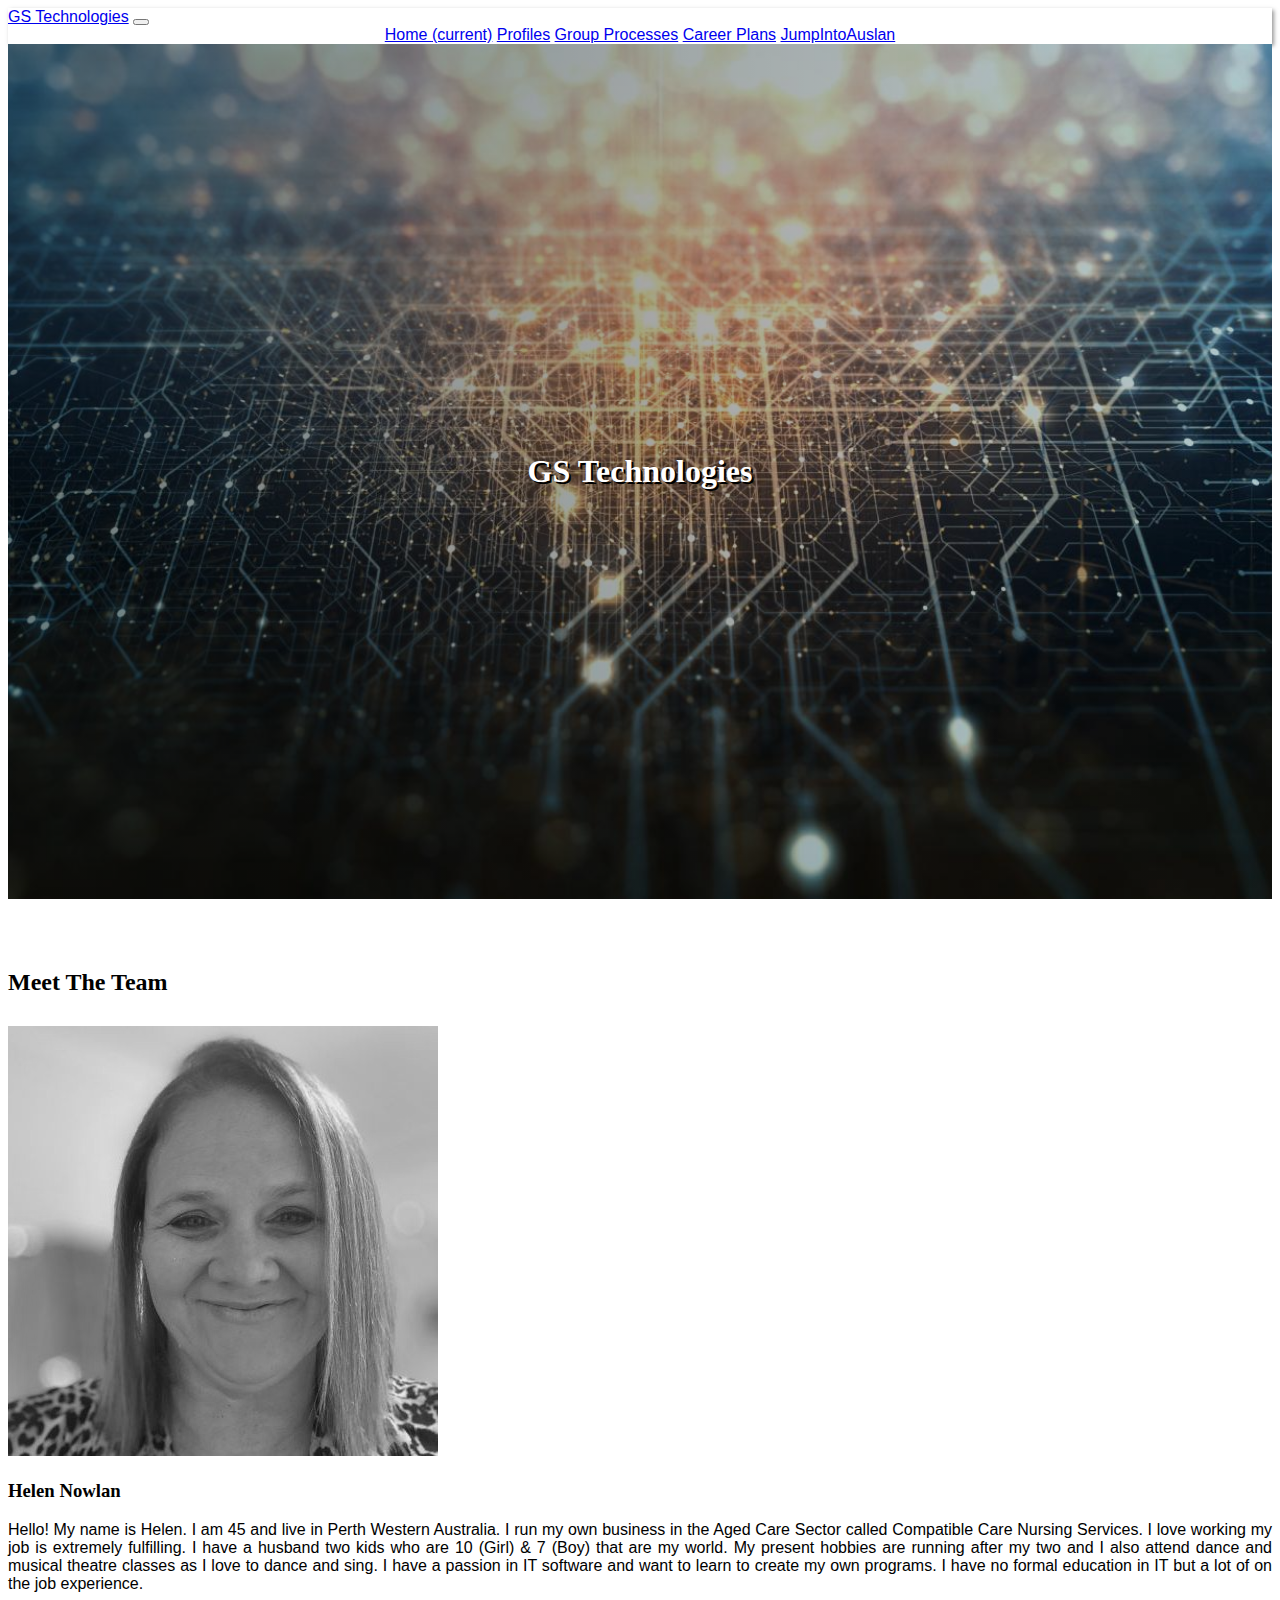
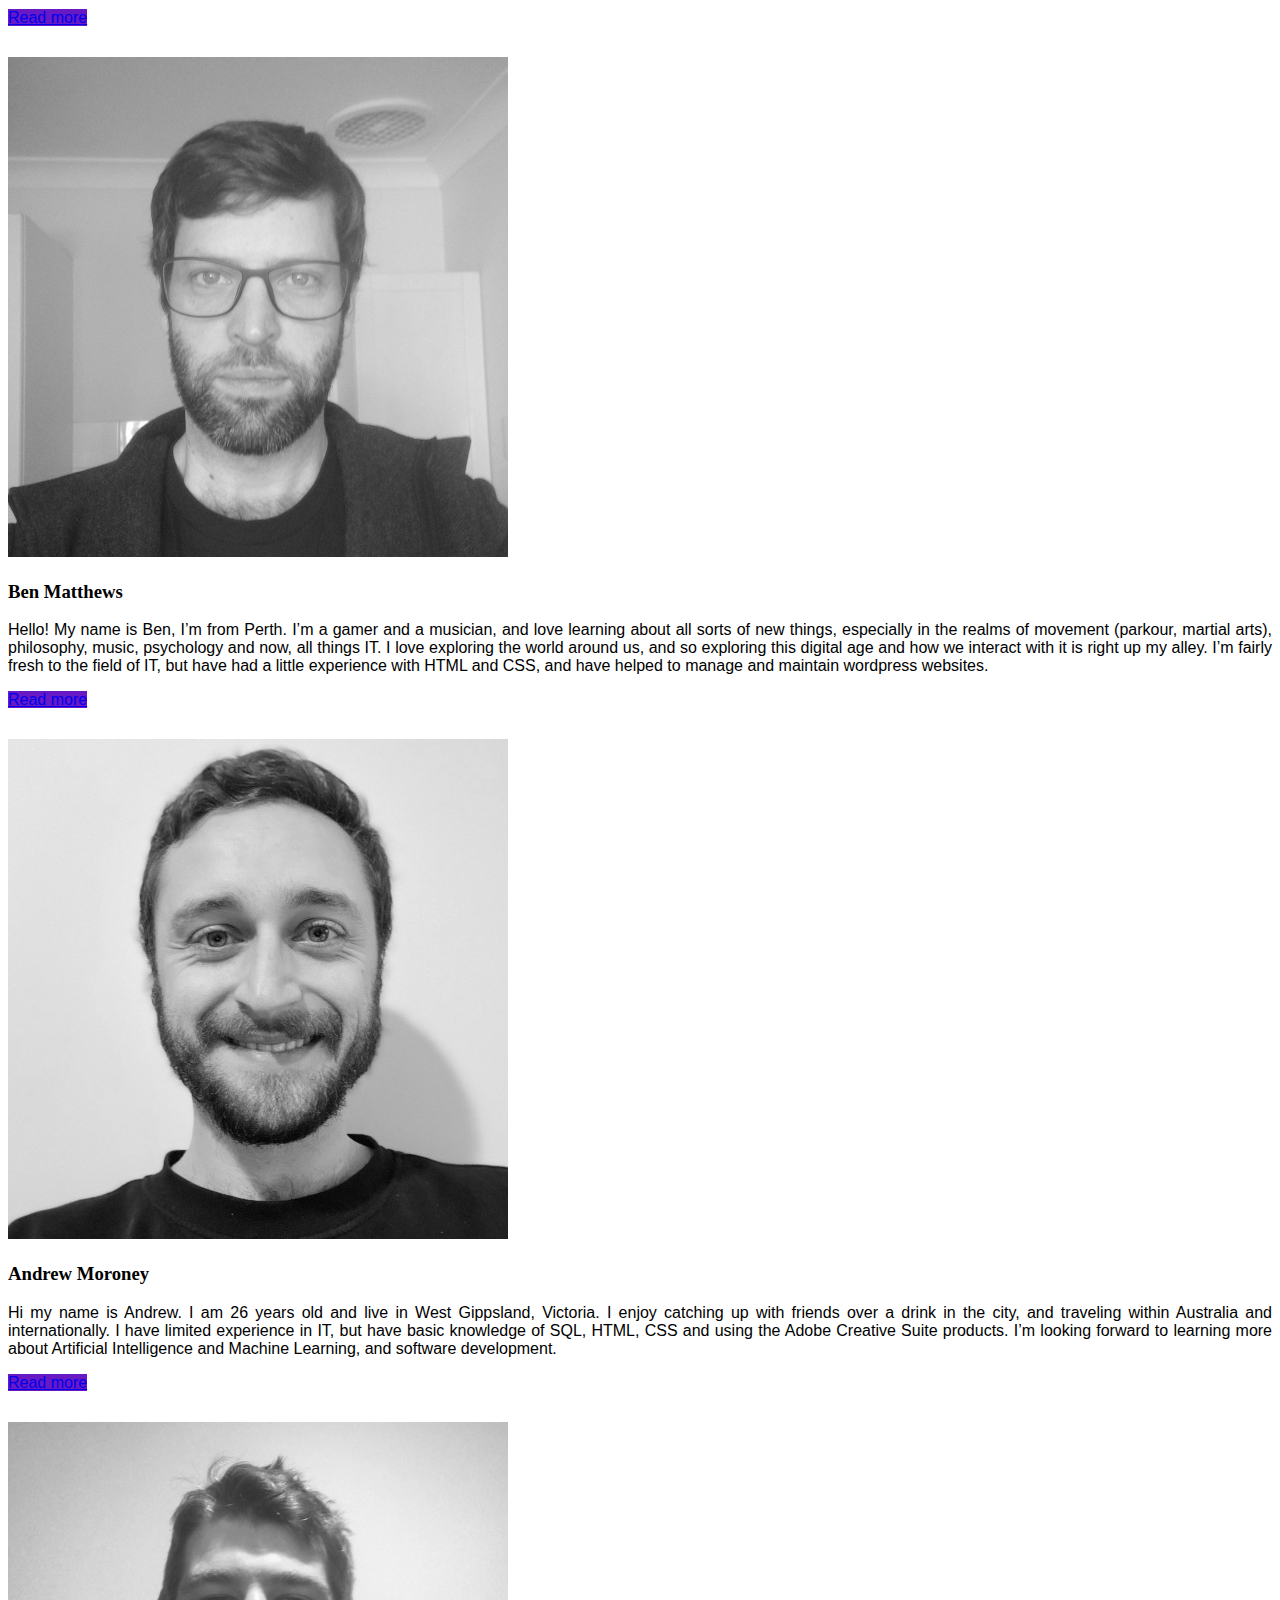
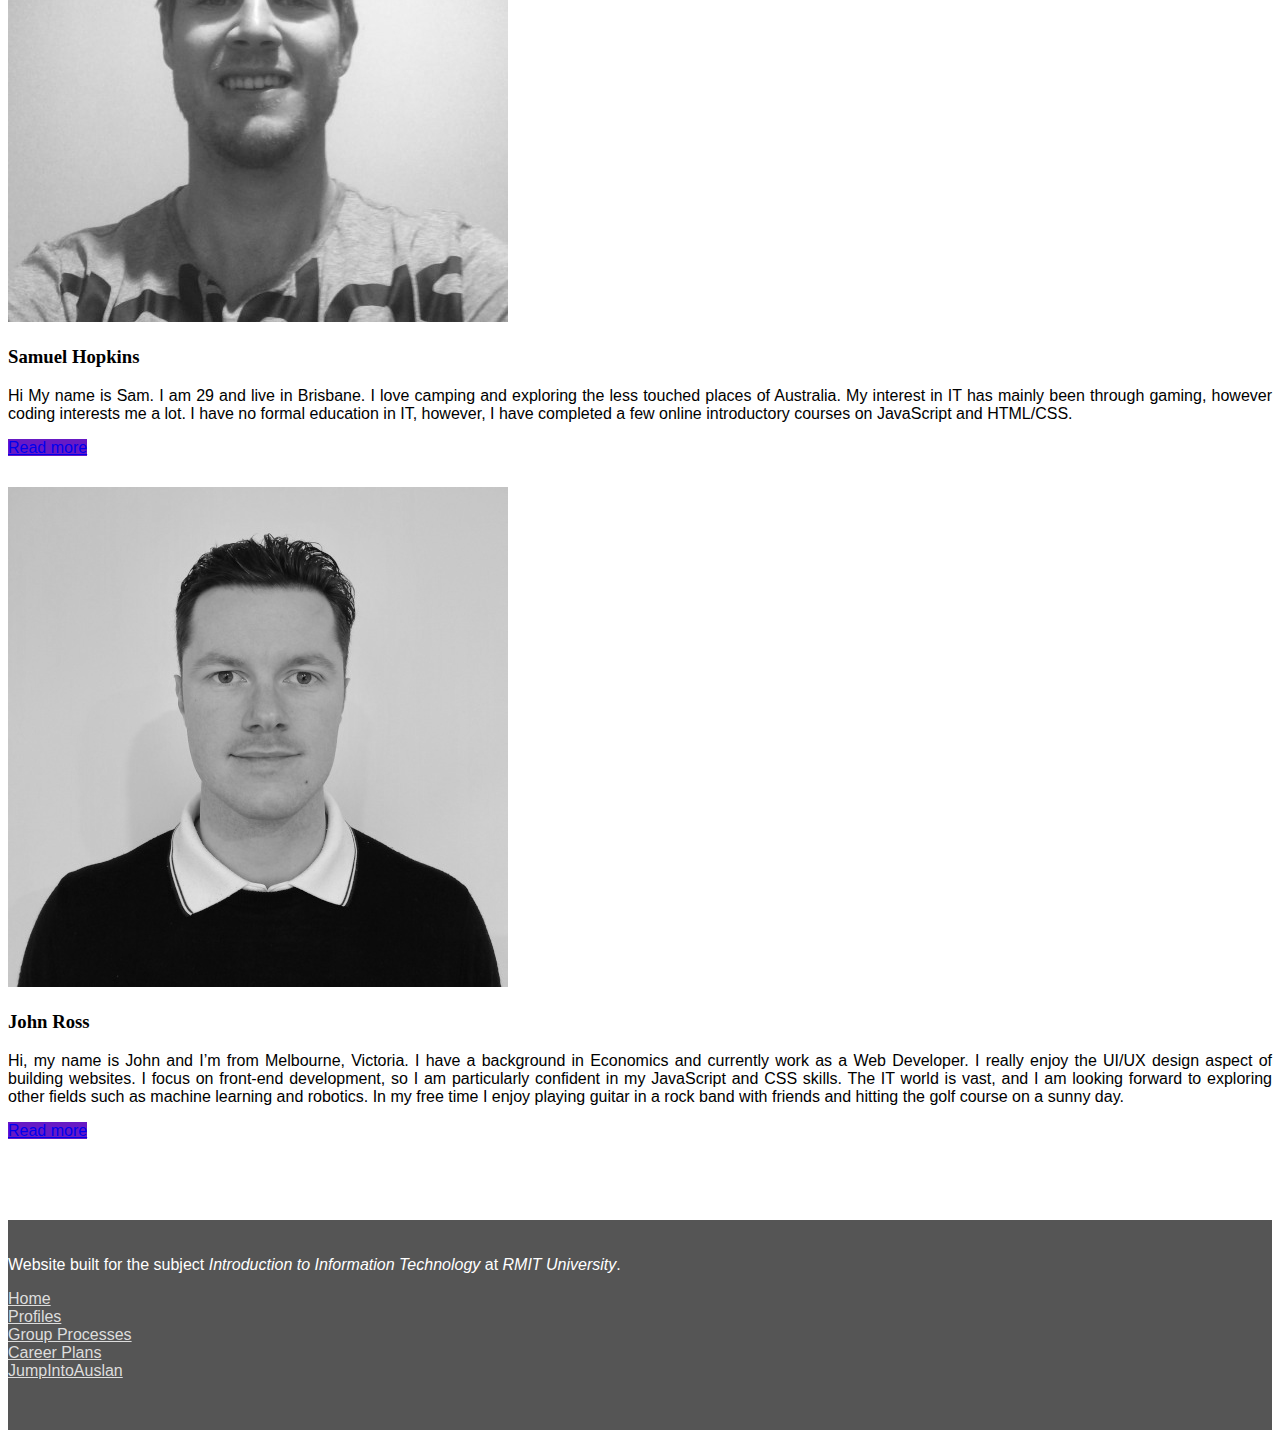
==== commit d2ded445: "added content and cleaned code" ====
--- a/index.html
+++ b/index.html
@@ -30,18 +30,6 @@
         <a class="nav-item nav-link" href="./profiles.html">Profiles</a>
         <a class="nav-item nav-link" href="./group-processes.html">Group Processes</a>
         <a class="nav-item nav-link" href="./career-plans.html">Career Plans</a>
-        <li class="nav-item dropdown">
-          <a class="nav-link dropdown-toggle" href="./it-technologies.html" id="navbarDropdownMenuLink" role="button"
-            data-toggle="dropdown" aria-haspopup="true" aria-expanded="false">
-            IT Technologies
-          </a>
-          <div class="dropdown-menu" aria-labelledby="navbarDropdownMenuLink">
-            <a class="dropdown-item" href="./IT-Technologies/autonomous-vehicles.html">Autonomous Vehicles</a>
-            <a class="dropdown-item" href="./IT-Technologies/cyber-security.html">Cyber Security</a>
-            <a class="dropdown-item" href="./IT-Technologies/blockchain-crypto.html">Blockchain and Crypto</a>
-            <a class="dropdown-item" href="./IT-Technologies/machine-learning.html">Machine Learning</a>
-          </div>
-        </li>
         <a class="nav-item nav-link" href="./jump-into-auslan.html">JumpIntoAuslan</a>
       </div>
     </div>
@@ -151,137 +139,6 @@
       </div>
     </div>
   </section>
-  <!-- <hr>
-  <section>
-    <div class="container">
-      <div class="row">
-        <div class="col">
-          <h2>Group Process and Communications</h2>
-        </div>
-      </div>
-      <div class="row">
-        <div class="col">
-          <p>
-            GS Technologies collaborated very well as a group in Assignment Two and we intended to continue our momentum
-            into Assignment Three. It was decided that a formal meeting be organised over Zoom to get everyone on the
-            same page and working on individual tasks. The meeting was held on July 29th with all members present.
-          </p>
-          <p>
-            We discussed how we would each contribute to the project, and how much time we were able to put in given
-            other commitments. We were confident in each other’s reliability and did not anticipate any member becoming
-            unexpectedly unresponsive. Tasks and their timeframes were also allocated to each group member, with a focus
-            on individual strengths and experience.
-          </p>
-          <p>
-            In general, GS Technologies members were satisfied with their efforts and results in Assignment Two. That
-            said, each individual member expressed in their reflections that they felt the proofreading could have been
-            handled better if it had been specifically allocated to one or more members, rather than picked up by anyone
-            who was free to read over sections. This would also allow for everyone to have input in the tone and final
-            representation of the Assignment. It was eventually decided that a buddy system would work best, to avoid
-            one person feeling the pressure to make sure everyone’s work was at the level required for submission.
-          </p>
-          <p>
-            Given the efficiency and success in using Discord as the primary communication tool for Assignment Two, it
-            was decided to continue using Discord for day-to-day communication for Assignment Three. It once again
-            proved itself to be an invaluable tool for the group. Discord allowed us to share updates and provide a
-            platform for any member to request help if needed. Communication between members occurred almost every day
-            over Discord. It also allowed the members to avoid doubling up on tasks as we could ask if anyone had
-            started a section first. Finally, given the members of GS Technologies are spread out across the country, it
-            removed the scheduling issues of trying to organise meetings across different time zones.
-          </p>
-          <p>
-            In addition to Discord, a summary of each task as described in the Assignment Three PDF was added to a group
-            Smartsheet. We used Smartsheet in Assignment Two as well, however for Assignment Three we broke the tasks
-            down in further detail for clarity. This allowed members to quickly reference who was doing what task, what
-            tasks had been completed, and what tasks still required attention, without having to organise another
-            meeting or contact individual members. It was also an effective way for members to reference the specific
-            rubric for the task they were working on.
-          </p>
-          <p>
-            Once again, GitHub was the central place for uploading our completed content and hosting the GS Technologies
-            website. Each group member also created a name.txt file to document their individual contributions.
-          </p>
-          <p>
-            In addition to the tools mentioned above, as group members completed sections of the assignment, they shared
-            them via Google Documents with the other members for proofreading and suggestions. This proved to be a fast
-            and easy way to share content and allow more than one member to work on the same piece of content.
-          </p>
-          <p>
-            A HTML/CSS playground was set up for the group to practice web design work on their allocated content. Each
-            member has different levels of HTML/CSS capabilities and in Assignment Two, our strongest team member
-            handled all the design. The playground was a way for all the team members to have a play with the design of
-            their own content. Due to the fact that we are all studying in this field, we felt it would be beneficial to
-            each try and increase our skills in this area whilst working on our assignment.
-          </p>
-          <p>
-            A follow-up formal meeting to check group progress and get everyone on the same page, ready for a final push
-            to the submission deadline was scheduled for August 16th on Zoom. By this date, members were expected to
-            have finished the majority of their assigned tasks to help ensure a smooth and stress-free final week before
-            submission. All members were present, and the vast majority of tasks had been completed or were nearing
-            completion. Some final decisions were made regarding assignment submission format and other administrative
-            details.
-          </p>
-        </div>
-      </div>
-    </div>
-  </section> -->
-  <!-- <hr>
-  <section>
-    <div class="container">
-      <div class="row">
-        <div class="col">
-          <h2>GS Technologies: Group Reflection</h2>
-        </div>
-      </div>
-      <div class="row">
-        <div class="col">
-          <p>
-            <em>For individual member's reflections, please refer to the <a href="./profiles.html">Profiles</a>
-              section.</em>
-          </p>
-          <p>
-            Overall, all contributing team members of Group 7 / GS Technologies were hard working and produced good
-            quality work. We managed to distribute the tasks and responsibilities required fairly evenly
-            and were able to support one and other when other life commitments got in the way.
-          </p>
-          <p>
-            What really assisted with us meeting the required deadlines was our organisation from the start. We began
-            discussions through the Discord group chat immediately after the group was formed on Canvas
-            which allowed us to work on this over the largest timeframe we could have possibly given
-            ourselves. This allowed us to not only produce higher quality work that was not rushed, but
-            also audit what had been produced against what was required throughout the assignment.
-          </p>
-          <p>
-            What we could have improved upon was completely scoping out the requirements of all sections of the
-            assignment
-            rather than what was seemingly decided on a brief overview. Rather than outlining the exact
-            tasks required as outlined in the marking rubric, we seemed to go off the headings in the
-            assessment details which did, in the end, skew the volume of tasks assigned to each member
-            slightly differently than what we as a team had intended. This was nobody’s fault, but a
-            lesson was learned here for future assignments.
-          </p>
-          <p>
-            It was surprising to hear so close to the end of the assignment that Chris had unfortunately dropped
-            the unit. While he had been silent throughout the entirety of the discussions, there was
-            no communication from him about the issues he had been facing which ultimately caused him
-            to leave study. We had planned around it under the assumption he would not be contributing,
-            roughly about a week prior to receiving confirmation, and redistributed tasks Chris had originally
-            put his hand up for.
-          </p>
-          <p>
-            A major lesson we have taken away from working as a group which really assisted us in completing this
-            assignment to a high standard was the constant communication. There was not a single day
-            throughout working on this that at least two members of the team were in discussions. As
-            we were also using a platform where all group members were able to see the discussions, it
-            allowed all members to know what was happening, as well as being able to pose a question
-            to the whole group to receive a range of feedback which we could use to all improve on our
-            skills and output.
-          </p>
-        </div>
-      </div>
-    </div>
-  </section> -->
-
   <footer>
     <div class="container">
       <p class="text-center">
@@ -299,13 +156,6 @@
         </div>
         <div class="col-md">
           <a href="./career-plans.html">Career Plans</a>
-        </div>
-        <div class="col-md">
-          <a href="./it-technologies.html">IT Technologies</a> <br>
-          <a href="./IT-Technologies/autonomous-vehicles.html">Autonomous Vehicles</a> <br>
-          <a href="./IT-Technologies/cyber-security.html">Cyber Security</a> <br>
-          <a href="./IT-Technologies/blockchain-crypto.html">Blockchain and Crypto</a> <br>
-          <a href="./IT-Technologies/machine-learning.html">Machine Learning</a>
         </div>
         <div class="col-md">
           <a href="./jump-into-auslan.html">JumpIntoAuslan</a>
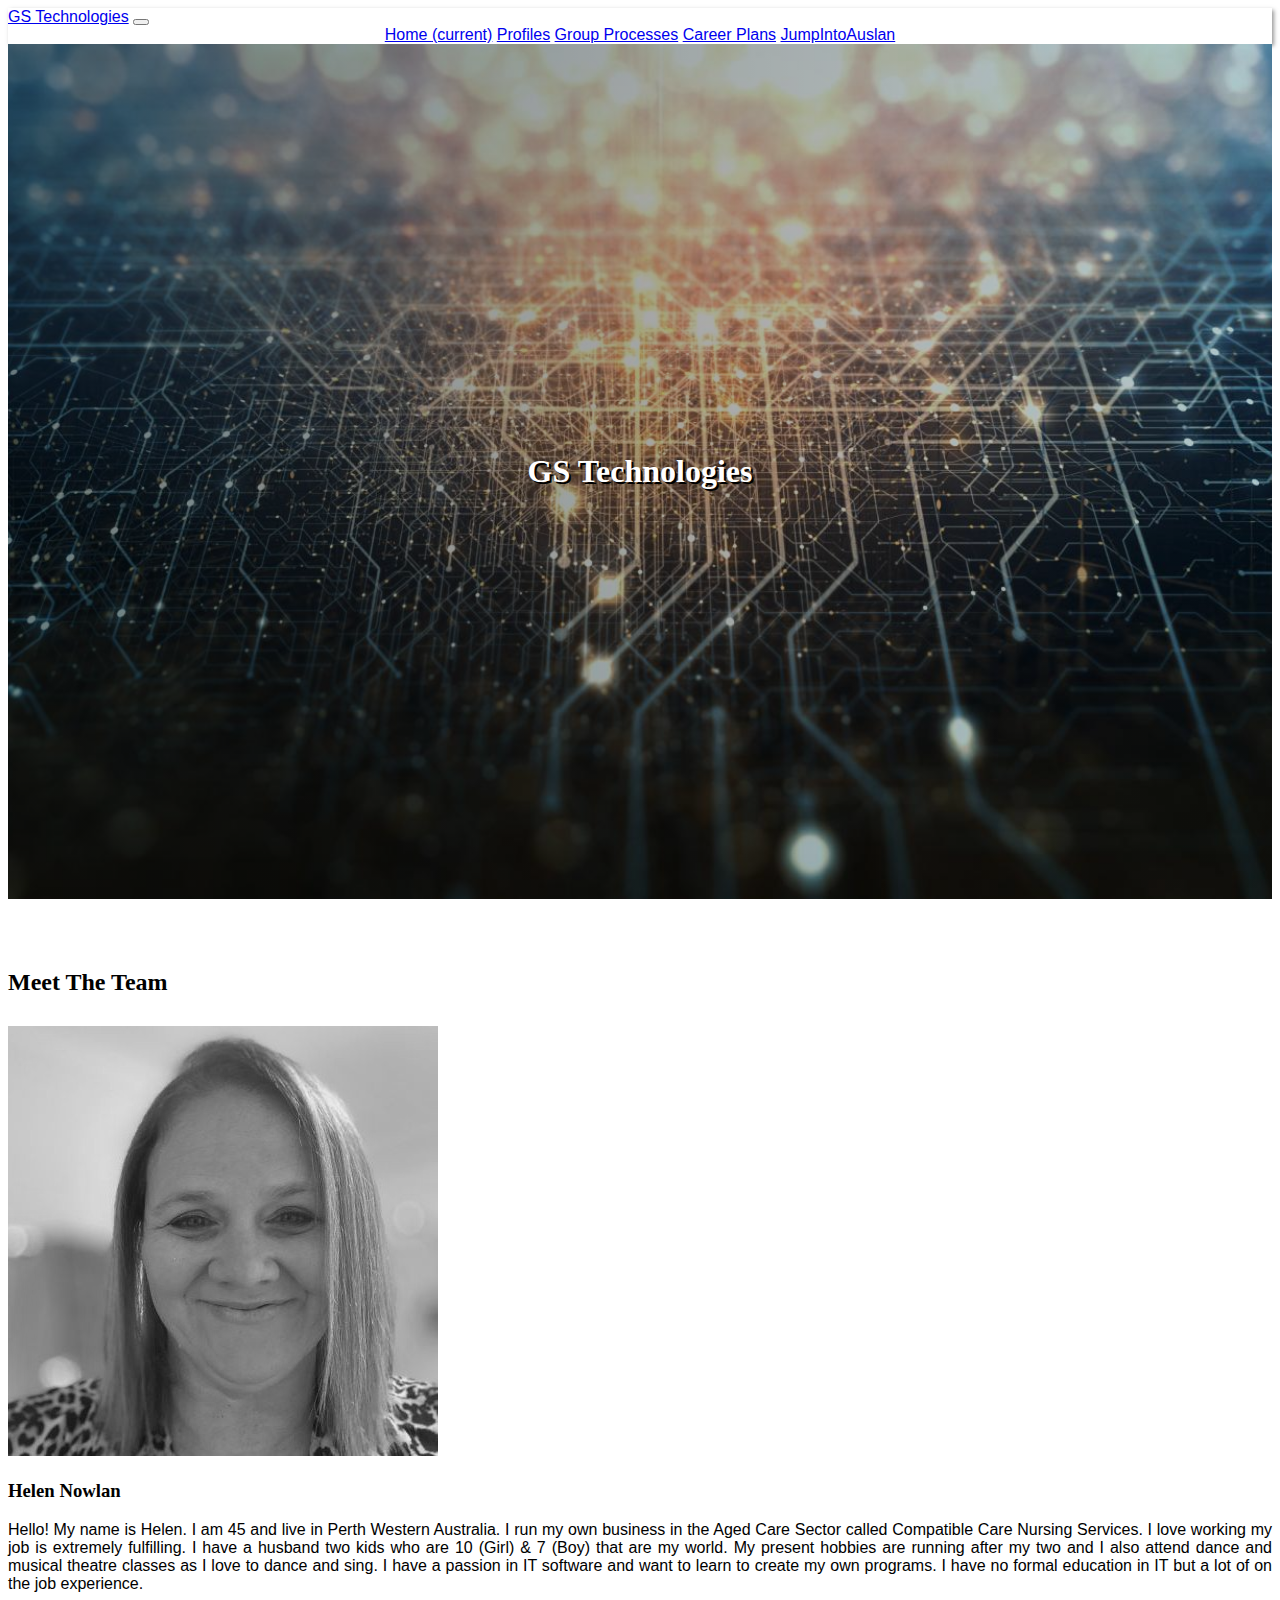
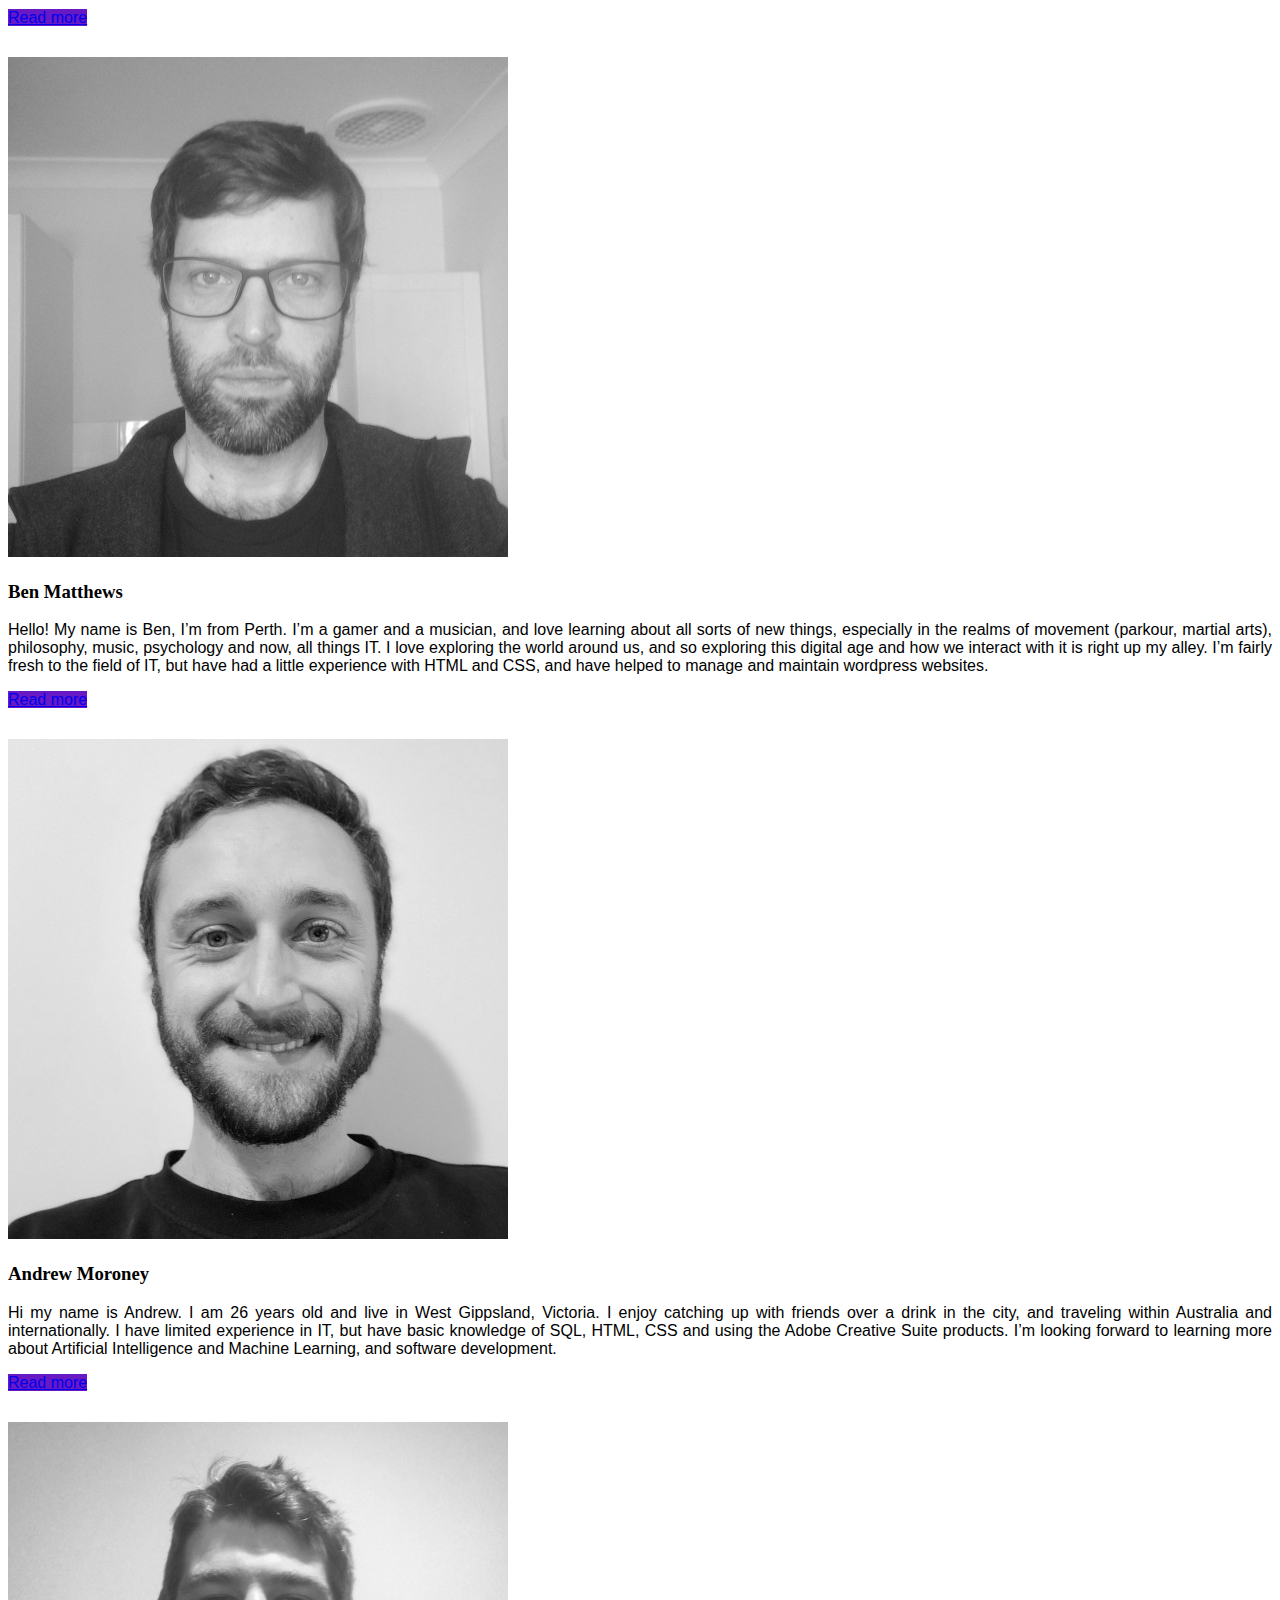
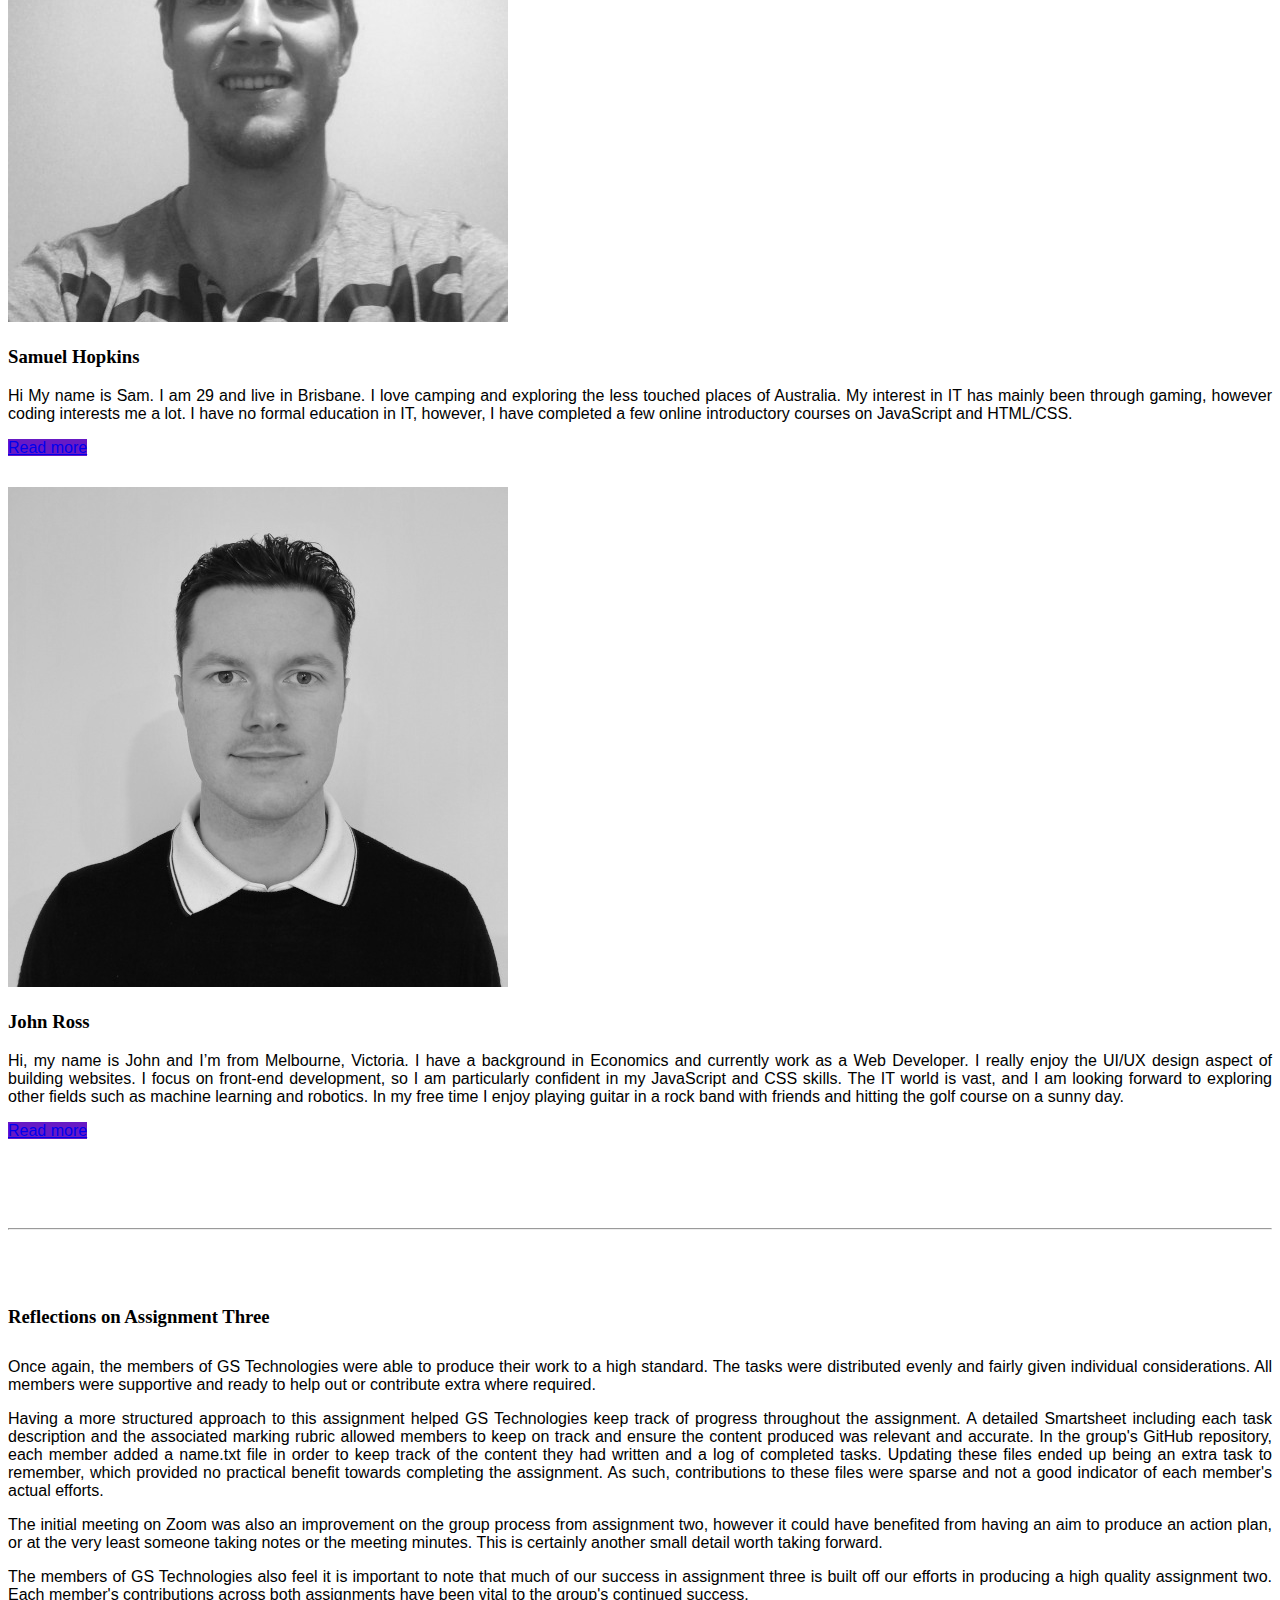
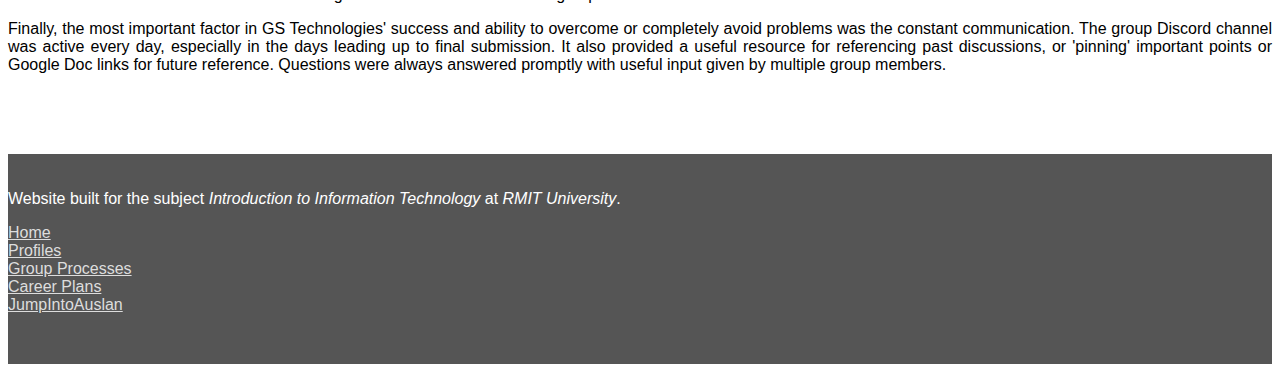
==== commit 176c447a: "Added final content, tidied code" ====
--- a/index.html
+++ b/index.html
@@ -139,6 +139,57 @@
       </div>
     </div>
   </section>
+  <hr>
+  <section>
+    <div class="container">
+      <div class="row">
+        <div class="col">
+          <h3>Reflections on Assignment Three</h3>
+        </div>
+      </div>
+      <div class="row">
+        <div class="col">
+          <p>
+            Once again, the members of GS Technologies were able to produce their work to a high standard. The tasks
+            were
+            distributed evenly and fairly given individual considerations. All members were supportive and ready to help
+            out or contribute extra where required.
+          </p>
+          <p>
+            Having a more structured approach to this assignment helped GS Technologies keep track of progress
+            throughout
+            the assignment. A detailed Smartsheet including each task description and the associated marking rubric
+            allowed members to keep on track and ensure the content produced was relevant and accurate. In the group's
+            GitHub repository, each member added a name.txt file in order to keep track of the content they had written
+            and a log of completed tasks. Updating these files ended up being an extra task to remember, which provided
+            no practical benefit towards completing the assignment. As such, contributions to these files were sparse
+            and not a good indicator of each member's actual efforts.
+
+          </p>
+          <p>
+            The initial meeting on Zoom was also an improvement on the group process from assignment two, however it
+            could
+            have benefited from having an aim to produce an action plan, or at the very least someone taking notes or
+            the
+            meeting minutes. This is certainly another small detail worth taking forward.
+          </p>
+          <p>
+            The members of GS Technologies also feel it is important to note that much of our success in assignment
+            three
+            is built off our efforts in producing a high quality assignment two. Each member's contributions across both
+            assignments have been vital to the group's continued success.
+          </p>
+          <p>
+            Finally, the most important factor in GS Technologies' success and ability to overcome or completely avoid
+            problems was the constant communication. The group Discord channel was active every day, especially in the
+            days leading up to final submission. It also provided a useful resource for referencing past discussions, or
+            'pinning' important points or Google Doc links for future reference. Questions were always answered promptly
+            with useful input given by multiple group members.
+          </p>
+        </div>
+      </div>
+    </div>
+  </section>
   <footer>
     <div class="container">
       <p class="text-center">
